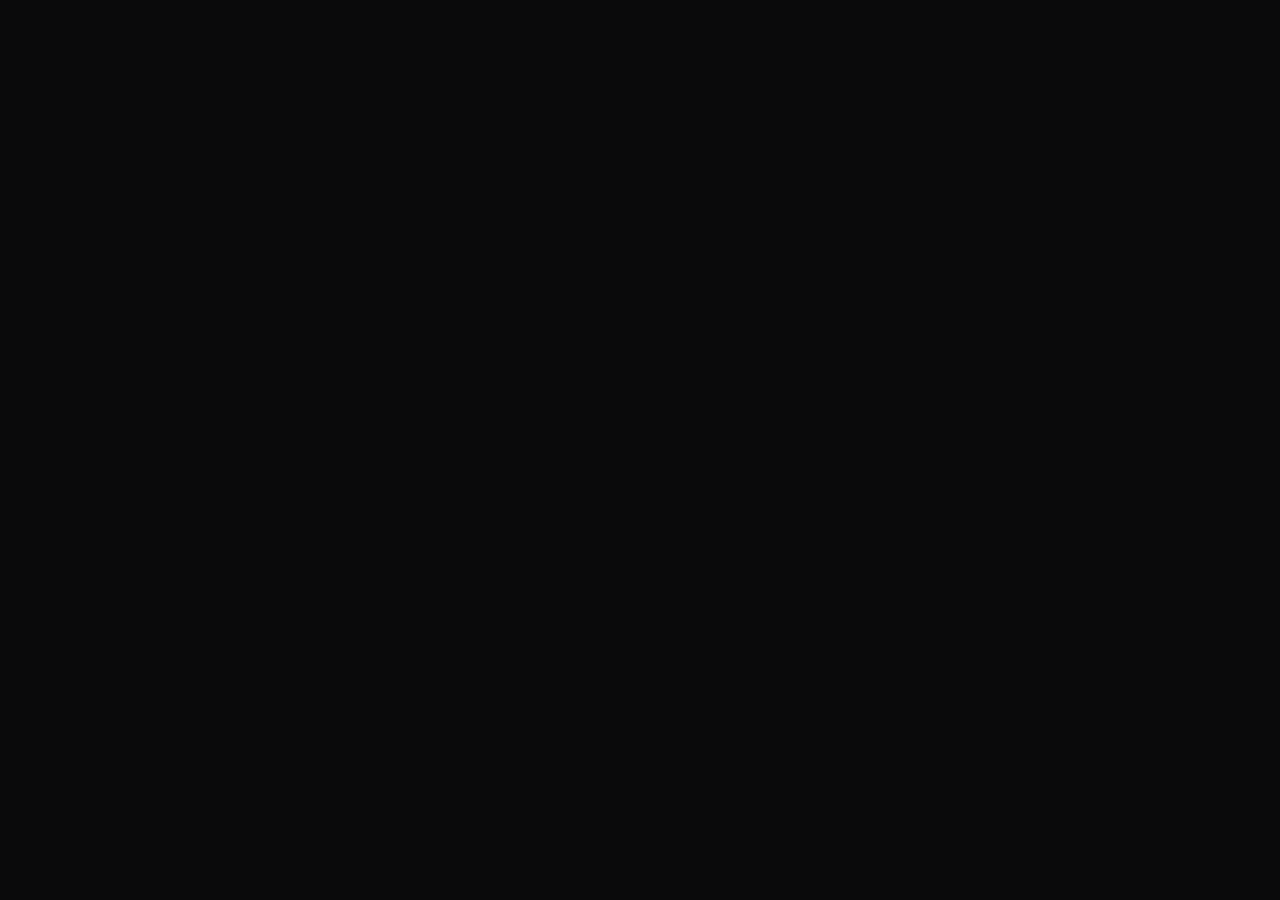
==== index.html @ 49bfb961 "ForYou: a chat app reusing MindCare's messaging/rooms/calling concepts 1-1 messaging and group rooms" ====
<!doctype html>
<html lang="en">
<head>
<meta charset="utf-8">
<meta name="viewport" content="width=device-width, initial-scale=1, viewport-fit=cover">
<title>ForYou — Chat, Connect, Belong</title>
<meta name="description" content="ForYou — message, call and share with the people you choose. Install it or use it right in your browser.">
<meta name="theme-color" content="#0a0a0b">
<link rel="manifest" href="manifest.webmanifest">
<link rel="icon" href="icons/logo.webp" type="image/webp">
<link rel="apple-touch-icon" href="icons/logo.webp">
<link rel="stylesheet" href="css/style.css">
</head>
<body>
<div id="app"></div>
<div id="modal-root"></div>
<div id="toast-root"></div>
<script type="module" src="js/app.js"></script>
</body>
</html>
---- css/style.css ----
:root {
  --bg: #0a0a0b;
  --panel: #131315;
  --panel-2: #1b1b1e;
  --border: #29292d;
  --gold: #f5c400;
  --gold-dim: #a98900;
  --text: #f2f2f0;
  --muted: #9a9a9e;
  --danger: #e0473c;
  --ok: #57a648;
  --bubble-in: #1c1c1f;
  --bubble-out: #f5c400;
  --radius: 14px;
  --safe-top: env(safe-area-inset-top, 0px);
  --safe-bottom: env(safe-area-inset-bottom, 0px);
}

* { box-sizing: border-box; }
html, body { height: 100%; }
body {
  margin: 0;
  background: var(--bg);
  color: var(--text);
  font: 15px/1.45 -apple-system, BlinkMacSystemFont, "Segoe UI", Roboto, Helvetica, Arial, sans-serif;
  -webkit-font-smoothing: antialiased;
  overscroll-behavior: none;
}
img { max-width: 100%; display: block; }
button { font: inherit; }
a { color: var(--gold); }
::-webkit-scrollbar { width: 8px; height: 8px; }
::-webkit-scrollbar-thumb { background: #333; border-radius: 8px; }

#app { height: 100vh; height: 100dvh; display: flex; flex-direction: column; }

/* ---------- buttons, inputs, generic ---------- */
.btn {
  display: inline-flex; align-items: center; justify-content: center; gap: 8px;
  border: none; border-radius: 999px; padding: 11px 20px; font-weight: 600; cursor: pointer;
  background: var(--panel-2); color: var(--text); transition: transform .06s ease, opacity .15s ease;
}
.btn:active { transform: scale(.97); }
.btn:disabled { opacity: .5; cursor: not-allowed; }
.btn-gold { background: var(--gold); color: #1a1400; }
.btn-ghost { background: transparent; border: 1px solid var(--border); }
.btn-danger { background: var(--danger); color: #fff; }
.btn-icon { width: 40px; height: 40px; padding: 0; border-radius: 50%; background: var(--panel-2); color: var(--text); font-size: 18px; }
.btn-block { width: 100%; }
.btn-sm { padding: 7px 14px; font-size: 13px; }

label { display: block; font-size: 13px; color: var(--muted); margin: 14px 0 6px; }
input[type=text], input[type=email], input[type=password], input[type=search], textarea, select {
  width: 100%; padding: 11px 13px; border-radius: 10px; border: 1px solid var(--border);
  background: var(--panel-2); color: var(--text); font: inherit;
}
textarea { resize: vertical; min-height: 60px; }
input:focus, textarea:focus, select:focus { outline: none; border-color: var(--gold); }
.form-msg { margin-top: 10px; font-size: 13px; }
.form-msg.ok { color: var(--ok); }
.form-msg.err { color: var(--danger); }
.muted { color: var(--muted); }
.small { font-size: 13px; }
.center { text-align: center; }
.row { display: flex; align-items: center; }
.row-gap { display: flex; align-items: center; gap: 10px; }
.spread { display: flex; align-items: center; justify-content: space-between; }
.hidden { display: none !important; }

.avatar {
  width: 44px; height: 44px; border-radius: 50%; flex: none; object-fit: cover;
  display: flex; align-items: center; justify-content: center; font-weight: 700; color: #1a1400;
  font-size: 16px; background: var(--gold);
}
.avatar.sm { width: 32px; height: 32px; font-size: 13px; }
.avatar.lg { width: 84px; height: 84px; font-size: 28px; }

/* ---------- auth screen ---------- */
.auth-screen {
  flex: 1; display: flex; align-items: center; justify-content: center; padding: 24px;
  background: radial-gradient(circle at 50% 0%, #1c1a08, var(--bg) 60%);
}
.auth-card { width: 100%; max-width: 380px; }
.auth-logo { width: 72px; height: 72px; border-radius: 20px; margin: 0 auto 14px; display: block; }
.auth-title { text-align: center; font-size: 22px; font-weight: 800; margin: 0 0 4px; }
.auth-sub { text-align: center; color: var(--muted); margin: 0 0 22px; font-size: 14px; }
.auth-tabs { display: flex; gap: 6px; background: var(--panel-2); border-radius: 999px; padding: 4px; margin-bottom: 6px; }
.auth-tab { flex: 1; text-align: center; padding: 8px; border-radius: 999px; cursor: pointer; font-weight: 600; color: var(--muted); }
.auth-tab.active { background: var(--gold); color: #1a1400; }

/* ---------- app shell ---------- */
.shell { flex: 1; display: grid; grid-template-columns: 1fr; overflow: hidden; min-height: 0; }
.pane { display: flex; flex-direction: column; min-height: 0; min-width: 0; }
.pane-list { background: var(--panel); border-right: 1px solid var(--border); }
.pane-thread { background: var(--bg); }
body[data-pane="thread"] .pane-list { display: none; }
body[data-pane="list"] .pane-thread { display: none; }
@media (min-width: 860px) {
  .shell { grid-template-columns: 360px 1fr; }
  body[data-pane] .pane-list, body[data-pane] .pane-thread { display: flex; }
  .back-btn { display: none; }
}

.topbar {
  display: flex; align-items: center; gap: 10px; padding: calc(10px + var(--safe-top)) 14px 10px;
  border-bottom: 1px solid var(--border); flex: none;
}
.topbar .brand { display: flex; align-items: center; gap: 9px; font-weight: 800; font-size: 17px; }
.topbar .brand img { width: 30px; height: 30px; border-radius: 8px; }
.topbar .spacer { flex: 1; }
.searchbar { padding: 8px 14px; flex: none; }
.searchbar input { border-radius: 999px; }

.list { flex: 1; overflow-y: auto; }
.list-item {
  display: flex; align-items: center; gap: 12px; padding: 11px 14px; cursor: pointer;
  border-bottom: 1px solid #1a1a1c;
}
.list-item:hover, .list-item.active { background: var(--panel-2); }
.list-item .meta { flex: 1; min-width: 0; }
.list-item .top-row { display: flex; justify-content: space-between; gap: 8px; }
.list-item .name { font-weight: 600; white-space: nowrap; overflow: hidden; text-overflow: ellipsis; }
.list-item .time { font-size: 11px; color: var(--muted); flex: none; }
.list-item .preview { font-size: 13px; color: var(--muted); white-space: nowrap; overflow: hidden; text-overflow: ellipsis; }
.badge { background: var(--gold); color: #1a1400; font-size: 11px; font-weight: 700; min-width: 19px; height: 19px; border-radius: 999px; display: flex; align-items: center; justify-content: center; padding: 0 5px; }
.dot-online { width: 9px; height: 9px; border-radius: 50%; background: var(--ok); border: 2px solid var(--panel); position: absolute; margin-left: 26px; margin-top: 26px; }
.empty-state { flex: 1; display: flex; flex-direction: column; align-items: center; justify-content: center; color: var(--muted); text-align: center; padding: 24px; gap: 10px; }
.empty-state img { width: 90px; opacity: .35; }

/* ---------- thread ---------- */
.thread-head {
  display: flex; align-items: center; gap: 10px; padding: calc(9px + var(--safe-top)) 12px 9px;
  border-bottom: 1px solid var(--border); flex: none; background: var(--panel);
}
.thread-head .info { flex: 1; min-width: 0; cursor: pointer; }
.thread-head .name { font-weight: 700; overflow: hidden; text-overflow: ellipsis; white-space: nowrap; }
.thread-head .status { font-size: 12px; color: var(--muted); }
.back-btn { background: none; border: none; color: var(--text); font-size: 20px; cursor: pointer; padding: 4px 8px; }

.messages { flex: 1; overflow-y: auto; padding: 16px 4% 8px; position: relative; display: flex; flex-direction: column; gap: 2px; }
.messages::before {
  content: ""; position: absolute; inset: 0;
  background-image: url('../icons/logo.webp'); background-repeat: no-repeat; background-position: center;
  background-size: min(60%, 380px) auto; opacity: .05; pointer-events: none;
}
.day-sep { text-align: center; margin: 14px 0 8px; position: relative; z-index: 1; }
.day-sep span { background: var(--panel-2); color: var(--muted); font-size: 11px; padding: 4px 12px; border-radius: 999px; }

.msg-row { display: flex; margin: 2px 0; position: relative; z-index: 1; max-width: 78%; }
.msg-row.out { align-self: flex-end; flex-direction: row-reverse; }
.msg-row.in { align-self: flex-start; }
.bubble { padding: 8px 12px; border-radius: 16px; position: relative; word-wrap: break-word; white-space: pre-wrap; }
.msg-row.out .bubble { background: var(--bubble-out); color: #1a1400; border-bottom-right-radius: 4px; }
.msg-row.in .bubble { background: var(--bubble-in); color: var(--text); border-bottom-left-radius: 4px; }
.bubble .meta { display: block; font-size: 10px; margin-top: 4px; opacity: .65; text-align: right; }
.msg-row.out .bubble .meta { color: #4d3f00; }
.ai-badge { display: inline-block; font-size: 10px; font-weight: 700; padding: 1px 7px; border-radius: 999px; background: rgba(0,0,0,.18); margin-right: 6px; }
.msg-row.in .ai-badge { background: rgba(245,196,0,.18); color: var(--gold); }
.msg-emoji-only .bubble { background: transparent !important; font-size: 42px; padding: 0; }
.msg-img { max-width: 260px; border-radius: 12px; margin-bottom: 4px; cursor: pointer; }
.msg-file { display: flex; align-items: center; gap: 8px; background: rgba(0,0,0,.15); border-radius: 10px; padding: 8px 10px; margin-bottom: 4px; }

.voice-msg { display: flex; align-items: center; gap: 8px; min-width: 180px; }
.voice-msg .vplay { width: 34px; height: 34px; border-radius: 50%; border: none; background: rgba(0,0,0,.15); color: inherit; cursor: pointer; flex: none; display: flex; align-items: center; justify-content: center; }
.voice-msg .vbars { flex: 1; height: 26px; display: flex; align-items: center; gap: 2px; }
.voice-msg .vbars i { width: 2px; background: currentColor; opacity: .55; border-radius: 2px; }
.voice-msg .vtime { font-size: 11px; opacity: .75; flex: none; }

.composer { display: flex; align-items: flex-end; gap: 8px; padding: 10px 12px calc(10px + var(--safe-bottom)); border-top: 1px solid var(--border); background: var(--panel); flex: none; position: relative; }
.composer textarea { flex: 1; max-height: 120px; border-radius: 20px; padding: 10px 16px; }
.composer .btn-icon { flex: none; }
.record-indicator { position: absolute; inset: 6px 12px auto; background: var(--panel-2); border-radius: 20px; padding: 10px 16px; display: flex; align-items: center; gap: 10px; }
.rec-dot { width: 9px; height: 9px; border-radius: 50%; background: var(--danger); animation: pulse 1s infinite; }
@keyframes pulse { 0%,100% { opacity: 1 } 50% { opacity: .3 } }

.emoji-panel { position: absolute; bottom: 64px; left: 8px; right: 8px; max-height: 260px; overflow-y: auto; background: var(--panel-2); border: 1px solid var(--border); border-radius: 14px; padding: 8px; z-index: 5; }
.emoji-panel .grp-label { font-size: 11px; color: var(--muted); margin: 6px 4px 2px; }
.emoji-grid { display: grid; grid-template-columns: repeat(8, 1fr); }
.emoji-grid button { background: none; border: none; font-size: 22px; padding: 5px; cursor: pointer; border-radius: 8px; }
.emoji-grid button:hover { background: rgba(255,255,255,.08); }

/* ---------- modal ---------- */
.modal-backdrop { position: fixed; inset: 0; background: rgba(0,0,0,.6); display: flex; align-items: center; justify-content: center; z-index: 50; padding: 20px; }
.modal { background: var(--panel); border: 1px solid var(--border); border-radius: 18px; width: 100%; max-width: 420px; padding: 20px; max-height: 88vh; overflow-y: auto; }
.modal h3 { margin: 0 0 4px; }
.modal-close { position: absolute; top: 14px; right: 16px; background: none; border: none; color: var(--muted); font-size: 20px; cursor: pointer; }

/* ---------- settings ---------- */
.settings-body { flex: 1; overflow-y: auto; padding: 20px; max-width: 480px; }
.settings-section { margin-bottom: 26px; }
.settings-section h4 { margin: 0 0 10px; font-size: 13px; text-transform: uppercase; letter-spacing: .04em; color: var(--muted); }
.toggle-row { display: flex; align-items: center; justify-content: space-between; padding: 12px 0; border-bottom: 1px solid #1a1a1c; gap: 16px; }
.toggle-row .label { font-weight: 600; }
.toggle-row .hint { font-size: 12px; color: var(--muted); margin-top: 3px; }
.switch { position: relative; width: 46px; height: 26px; flex: none; }
.switch input { opacity: 0; width: 100%; height: 100%; margin: 0; position: absolute; cursor: pointer; z-index: 1; }
.switch .track { position: absolute; inset: 0; background: var(--panel-2); border: 1px solid var(--border); border-radius: 999px; transition: background .15s; }
.switch .thumb { position: absolute; top: 2px; left: 2px; width: 20px; height: 20px; border-radius: 50%; background: var(--muted); transition: transform .15s, background .15s; }
.switch input:checked ~ .track { background: rgba(245,196,0,.25); border-color: var(--gold); }
.switch input:checked ~ .track .thumb, .switch input:checked ~ .thumb { transform: translateX(20px); background: var(--gold); }

.qr-box { display: flex; flex-direction: column; align-items: center; gap: 14px; text-align: center; padding: 20px; background: var(--panel-2); border-radius: 16px; }
.qr-box img { width: 190px; height: 190px; border-radius: 10px; background: #fff; padding: 8px; }

/* ---------- call overlay ---------- */
.call-overlay { position: fixed; inset: 0; background: #000; z-index: 100; display: flex; flex-direction: column; }
.call-video-wrap { flex: 1; position: relative; overflow: hidden; }
.call-video-wrap video { width: 100%; height: 100%; object-fit: cover; background: #000; }
.call-video-wrap video.remote { position: absolute; inset: 0; }
.call-video-wrap video.local { position: absolute; width: 110px; height: 150px; right: 14px; bottom: 100px; border-radius: 12px; object-fit: cover; box-shadow: 0 4px 14px rgba(0,0,0,.5); border: 2px solid var(--panel); }
.call-status { position: absolute; top: calc(16px + var(--safe-top)); left: 0; right: 0; text-align: center; color: #fff; font-weight: 600; text-shadow: 0 2px 8px rgba(0,0,0,.6); }
.call-status .sub { display: block; font-size: 13px; font-weight: 400; opacity: .8; margin-top: 3px; }
.call-controls { display: flex; justify-content: center; gap: 14px; padding: 18px 12px calc(18px + var(--safe-bottom)); background: linear-gradient(0deg, rgba(0,0,0,.6), transparent); }
.call-controls .btn-icon { width: 54px; height: 54px; font-size: 22px; background: rgba(255,255,255,.14); color: #fff; }
.call-controls .btn-icon.off { background: #fff; color: #111; }
.call-controls .btn-icon.end { background: var(--danger); color: #fff; }
.grid-call { display: grid; gap: 6px; padding: 6px; flex: 1; }
.grid-call .tile { position: relative; border-radius: 10px; overflow: hidden; background: #151517; }
.grid-call .tile video { width: 100%; height: 100%; object-fit: cover; }
.grid-call .tile .tag { position: absolute; left: 8px; bottom: 6px; font-size: 12px; background: rgba(0,0,0,.5); padding: 2px 8px; border-radius: 999px; color: #fff; }

/* ---------- toast ---------- */
#toast-root { position: fixed; top: calc(12px + var(--safe-top)); left: 0; right: 0; display: flex; flex-direction: column; align-items: center; gap: 8px; z-index: 200; pointer-events: none; }
.toast { background: var(--panel-2); border: 1px solid var(--border); padding: 10px 16px; border-radius: 999px; font-size: 13px; box-shadow: 0 6px 20px rgba(0,0,0,.4); }

/* ---------- misc ---------- */
.fab { position: absolute; right: 18px; bottom: calc(18px + var(--safe-bottom)); width: 54px; height: 54px; border-radius: 50%; background: var(--gold); color: #1a1400; border: none; font-size: 24px; cursor: pointer; box-shadow: 0 6px 18px rgba(0,0,0,.4); }
.pane-list { position: relative; }
.member-row { display: flex; align-items: center; gap: 10px; padding: 9px 0; }
.member-row .meta { flex: 1; }
.member-row .name { font-weight: 600; font-size: 14px; }
.member-row .status { font-size: 12px; color: var(--muted); }
.chip { display: inline-flex; align-items: center; gap: 6px; background: var(--panel-2); border-radius: 999px; padding: 4px 10px; font-size: 12px; color: var(--muted); }
.install-banner { display: flex; align-items: center; gap: 10px; background: var(--panel-2); border-radius: 12px; padding: 10px 12px; margin: 10px 14px; }
.install-banner img { width: 30px; height: 30px; border-radius: 8px; }
.install-banner .txt { flex: 1; font-size: 13px; }
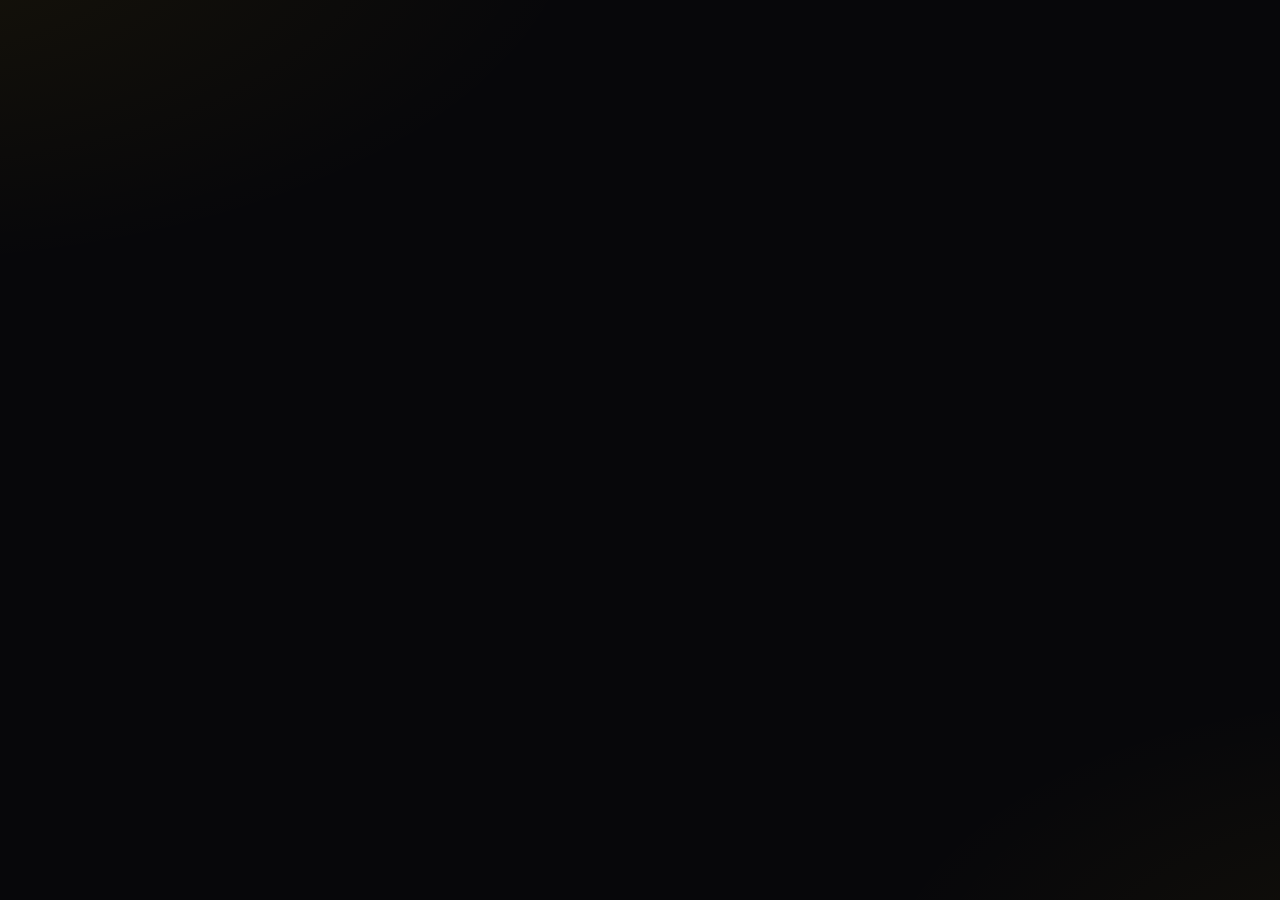
==== commit 03a71e8c: "Edit and delete messages, redesigned calls with Cloudflare TURN, and UNILUS blind dates - Messages: " ====
--- a/index.html
+++ b/index.html
@@ -7,8 +7,11 @@
 <meta name="description" content="ForYou — message, call and share with the people you choose. Install it or use it right in your browser.">
 <meta name="theme-color" content="#0a0a0b">
 <link rel="manifest" href="manifest.webmanifest">
-<link rel="icon" href="icons/logo.webp" type="image/webp">
-<link rel="apple-touch-icon" href="icons/logo.webp">
+<link rel="icon" href="icons/icon-192.png" type="image/png">
+<link rel="apple-touch-icon" href="icons/icon-192.png">
+<link rel="preconnect" href="https://fonts.googleapis.com">
+<link rel="preconnect" href="https://fonts.gstatic.com" crossorigin>
+<link rel="stylesheet" href="https://fonts.googleapis.com/css2?family=Fraunces:ital,opsz,wght@0,9..144,600;1,9..144,500;1,9..144,600&family=Plus+Jakarta+Sans:wght@400;500;600;700;800&display=swap">
 <link rel="stylesheet" href="css/style.css">
 </head>
 <body>
--- a/css/style.css
+++ b/css/style.css
@@ -1,236 +1,977 @@
+/* =========================================================================
+   ForYou -- black and gold, with a rose palette for UNILUS Blind Dates
+   ========================================================================= */
 :root {
-  --bg: #0a0a0b;
-  --panel: #131315;
-  --panel-2: #1b1b1e;
-  --border: #29292d;
+  --bg: #07070a;
+  --bg-2: #0c0c11;
+  --panel: #101016;
+  --panel-2: #181820;
+  --panel-3: #22222c;
+  --glass: rgba(16, 16, 22, .72);
+  --line: rgba(255, 255, 255, .07);
+  --line-2: rgba(255, 255, 255, .12);
+  --text: #f5f4f0;
+  --muted: #a09fa8;
+  --faint: #6d6c77;
   --gold: #f5c400;
-  --gold-dim: #a98900;
-  --text: #f2f2f0;
-  --muted: #9a9a9e;
-  --danger: #e0473c;
-  --ok: #57a648;
-  --bubble-in: #1c1c1f;
-  --bubble-out: #f5c400;
-  --radius: 14px;
+  --gold-2: #ffd84d;
+  --gold-3: #c99700;
+  --gold-grad: linear-gradient(135deg, #ffe587 0%, #f7c600 48%, #d49b00 100%);
+  --gold-soft: rgba(245, 196, 0, .14);
+  --danger: #ff4d5e;
+  --ok: #33d69f;
+  --rose: #ff4f8b;
+  --rose-2: #e0306b;
+  --rose-grad: linear-gradient(135deg, #ff9dbd 0%, #ff4f8b 45%, #c01657 100%);
+  --rose-soft: rgba(255, 79, 139, .14);
+  --plum: #14060e;
+  --radius: 18px;
+  --shadow: 0 18px 50px rgba(0, 0, 0, .5);
+  --font: "Plus Jakarta Sans", -apple-system, BlinkMacSystemFont, "Segoe UI", Roboto, Helvetica, Arial, sans-serif;
+  --serif: "Fraunces", Georgia, "Times New Roman", serif;
   --safe-top: env(safe-area-inset-top, 0px);
   --safe-bottom: env(safe-area-inset-bottom, 0px);
+  --ease: cubic-bezier(.2, .8, .2, 1);
+  --spring: cubic-bezier(.34, 1.56, .64, 1);
 }
 
 * { box-sizing: border-box; }
 html, body { height: 100%; }
 body {
   margin: 0;
-  background: var(--bg);
+  background:
+    radial-gradient(1200px 600px at -10% -10%, rgba(245, 196, 0, .07), transparent 60%),
+    radial-gradient(900px 500px at 110% 110%, rgba(245, 196, 0, .05), transparent 60%),
+    var(--bg);
   color: var(--text);
-  font: 15px/1.45 -apple-system, BlinkMacSystemFont, "Segoe UI", Roboto, Helvetica, Arial, sans-serif;
+  font: 15px/1.5 var(--font);
   -webkit-font-smoothing: antialiased;
+  -webkit-tap-highlight-color: transparent;
   overscroll-behavior: none;
 }
 img { max-width: 100%; display: block; }
-button { font: inherit; }
-a { color: var(--gold); }
+button { font: inherit; color: inherit; }
+a { color: var(--gold-2); }
+svg { display: block; }
+::selection { background: rgba(245, 196, 0, .35); }
 ::-webkit-scrollbar { width: 8px; height: 8px; }
-::-webkit-scrollbar-thumb { background: #333; border-radius: 8px; }
+::-webkit-scrollbar-thumb { background: rgba(255, 255, 255, .1); border-radius: 8px; }
+::-webkit-scrollbar-track { background: transparent; }
 
 #app { height: 100vh; height: 100dvh; display: flex; flex-direction: column; }
-
-/* ---------- buttons, inputs, generic ---------- */
+.hidden { display: none !important; }
+
+/* ---------- buttons ---------- */
 .btn {
   display: inline-flex; align-items: center; justify-content: center; gap: 8px;
-  border: none; border-radius: 999px; padding: 11px 20px; font-weight: 600; cursor: pointer;
-  background: var(--panel-2); color: var(--text); transition: transform .06s ease, opacity .15s ease;
-}
+  border: none; border-radius: 999px; padding: 12px 22px; font-weight: 700; font-size: 14.5px; cursor: pointer;
+  background: var(--panel-2); color: var(--text); text-decoration: none; letter-spacing: .01em;
+  transition: transform .15s var(--ease), box-shadow .2s, background .2s, opacity .2s, filter .2s;
+}
+.btn svg { width: 18px; height: 18px; flex: none; }
 .btn:active { transform: scale(.97); }
-.btn:disabled { opacity: .5; cursor: not-allowed; }
-.btn-gold { background: var(--gold); color: #1a1400; }
-.btn-ghost { background: transparent; border: 1px solid var(--border); }
-.btn-danger { background: var(--danger); color: #fff; }
-.btn-icon { width: 40px; height: 40px; padding: 0; border-radius: 50%; background: var(--panel-2); color: var(--text); font-size: 18px; }
+.btn:disabled { opacity: .45; cursor: not-allowed; transform: none; }
+.btn-gold { background: var(--gold-grad); color: #1a1300; box-shadow: 0 8px 24px rgba(245, 196, 0, .28), inset 0 1px 0 rgba(255, 255, 255, .45); }
+.btn-gold:hover { filter: brightness(1.06); }
+.btn-ghost { background: rgba(255, 255, 255, .04); border: 1px solid var(--line-2); }
+.btn-ghost:hover { background: rgba(255, 255, 255, .08); }
+.btn-plain { background: transparent; color: var(--muted); }
+.btn-plain:hover { color: var(--text); background: rgba(255, 255, 255, .05); }
+.btn-danger { background: rgba(255, 77, 94, .14); color: #ff8591; border: 1px solid rgba(255, 77, 94, .35); }
+.btn-danger:hover { background: rgba(255, 77, 94, .22); }
+.btn-rose { background: var(--rose-grad); color: #fff; box-shadow: 0 10px 28px rgba(255, 79, 139, .35), inset 0 1px 0 rgba(255, 255, 255, .35); }
+.btn-rose:hover { filter: brightness(1.07); }
+.btn-ghost-rose { background: rgba(255, 79, 139, .08); color: #ffc2d6; border: 1px solid rgba(255, 79, 139, .4); }
+.btn-ghost-rose:hover { background: rgba(255, 79, 139, .16); }
 .btn-block { width: 100%; }
-.btn-sm { padding: 7px 14px; font-size: 13px; }
-
-label { display: block; font-size: 13px; color: var(--muted); margin: 14px 0 6px; }
-input[type=text], input[type=email], input[type=password], input[type=search], textarea, select {
-  width: 100%; padding: 11px 13px; border-radius: 10px; border: 1px solid var(--border);
-  background: var(--panel-2); color: var(--text); font: inherit;
-}
+.btn-sm { padding: 8px 15px; font-size: 13px; }
+.btn-sm svg { width: 15px; height: 15px; }
+
+.btn-icon, .head-btn {
+  width: 40px; height: 40px; padding: 0; border-radius: 50%; border: none; cursor: pointer; flex: none;
+  display: inline-flex; align-items: center; justify-content: center;
+  background: transparent; color: var(--gold); transition: background .2s, transform .15s, color .2s;
+}
+.btn-icon:hover, .head-btn:hover { background: var(--gold-soft); }
+.btn-icon:active, .head-btn:active { transform: scale(.92); }
+.btn-icon svg, .head-btn svg { width: 21px; height: 21px; }
+.me-btn {
+  width: 36px; height: 36px; border-radius: 50%; border: none; padding: 0; cursor: pointer; overflow: hidden; flex: none;
+  display: inline-flex; align-items: center; justify-content: center; font-weight: 800; font-size: 13px; color: #1a1300;
+  box-shadow: 0 0 0 2px var(--bg), 0 0 0 3.5px rgba(245, 196, 0, .6);
+}
+.me-btn img { width: 100%; height: 100%; object-fit: cover; }
+.back-btn {
+  background: none; border: none; color: var(--text); cursor: pointer; padding: 6px; margin-left: -6px; border-radius: 50%;
+  display: inline-flex; align-items: center; justify-content: center;
+}
+.back-btn svg { width: 22px; height: 22px; }
+.back-btn:hover { background: rgba(255, 255, 255, .06); }
+.file-ic { display: inline-flex; }
+.file-ic svg { width: 20px; height: 20px; }
+
+/* ---------- inputs ---------- */
+label { display: block; font-size: 12.5px; font-weight: 600; color: var(--muted); margin: 16px 0 7px; letter-spacing: .02em; }
+input[type=text], input[type=email], input[type=password], input[type=search], input:not([type]), textarea, select {
+  width: 100%; padding: 12px 14px; border-radius: 12px; border: 1px solid var(--line-2);
+  background: rgba(255, 255, 255, .035); color: var(--text); font: inherit; transition: border-color .2s, box-shadow .2s, background .2s;
+}
+input::placeholder, textarea::placeholder { color: var(--faint); }
 textarea { resize: vertical; min-height: 60px; }
-input:focus, textarea:focus, select:focus { outline: none; border-color: var(--gold); }
-.form-msg { margin-top: 10px; font-size: 13px; }
+input:focus, textarea:focus, select:focus { outline: none; border-color: rgba(245, 196, 0, .7); box-shadow: 0 0 0 4px rgba(245, 196, 0, .12); background: rgba(255, 255, 255, .05); }
+.form-msg { margin-top: 10px; font-size: 13px; min-height: 1px; }
+.form-msg:empty { margin: 0; }
 .form-msg.ok { color: var(--ok); }
-.form-msg.err { color: var(--danger); }
+.form-msg.err { color: #ff8591; }
 .muted { color: var(--muted); }
 .small { font-size: 13px; }
 .center { text-align: center; }
 .row { display: flex; align-items: center; }
 .row-gap { display: flex; align-items: center; gap: 10px; }
 .spread { display: flex; align-items: center; justify-content: space-between; }
-.hidden { display: none !important; }
-
+
+/* ---------- avatars ---------- */
 .avatar {
-  width: 44px; height: 44px; border-radius: 50%; flex: none; object-fit: cover;
-  display: flex; align-items: center; justify-content: center; font-weight: 700; color: #1a1400;
-  font-size: 16px; background: var(--gold);
-}
-.avatar.sm { width: 32px; height: 32px; font-size: 13px; }
-.avatar.lg { width: 84px; height: 84px; font-size: 28px; }
-
-/* ---------- auth screen ---------- */
+  width: 46px; height: 46px; border-radius: 50%; flex: none; object-fit: cover; overflow: hidden;
+  display: flex; align-items: center; justify-content: center; font-weight: 800; color: #1a1300;
+  font-size: 16px; background: var(--gold); letter-spacing: .02em;
+}
+.avatar img { width: 100%; height: 100%; object-fit: cover; }
+.avatar.xs { width: 28px; height: 28px; font-size: 11px; }
+.avatar.sm { width: 38px; height: 38px; font-size: 14px; }
+.avatar.lg { width: 68px; height: 68px; font-size: 24px; }
+.avatar.xl { width: 92px; height: 92px; font-size: 32px; }
+.avatar.xxl { width: 124px; height: 124px; font-size: 42px; }
+.avatar svg { width: 52%; height: 52%; }
+.group-avatar { background: linear-gradient(135deg, #2b2b36, #17171e); color: var(--gold); box-shadow: inset 0 0 0 1px rgba(245, 196, 0, .35); }
+
+/* ---------- auth ---------- */
 .auth-screen {
-  flex: 1; display: flex; align-items: center; justify-content: center; padding: 24px;
-  background: radial-gradient(circle at 50% 0%, #1c1a08, var(--bg) 60%);
-}
-.auth-card { width: 100%; max-width: 380px; }
-.auth-logo { width: 72px; height: 72px; border-radius: 20px; margin: 0 auto 14px; display: block; }
-.auth-title { text-align: center; font-size: 22px; font-weight: 800; margin: 0 0 4px; }
-.auth-sub { text-align: center; color: var(--muted); margin: 0 0 22px; font-size: 14px; }
-.auth-tabs { display: flex; gap: 6px; background: var(--panel-2); border-radius: 999px; padding: 4px; margin-bottom: 6px; }
-.auth-tab { flex: 1; text-align: center; padding: 8px; border-radius: 999px; cursor: pointer; font-weight: 600; color: var(--muted); }
-.auth-tab.active { background: var(--gold); color: #1a1400; }
-
-/* ---------- app shell ---------- */
+  flex: 1; display: flex; align-items: center; justify-content: center; padding: 24px; position: relative; overflow: hidden;
+  background: radial-gradient(700px 420px at 50% -5%, rgba(245, 196, 0, .16), transparent 70%), var(--bg);
+}
+.auth-screen::before, .auth-screen::after {
+  content: ""; position: absolute; width: 420px; height: 420px; border-radius: 50%; filter: blur(80px); opacity: .35; pointer-events: none;
+  animation: drift 18s ease-in-out infinite alternate;
+}
+.auth-screen::before { background: #f5c400; top: -220px; left: -160px; opacity: .12; }
+.auth-screen::after { background: #ff4f8b; bottom: -260px; right: -160px; opacity: .08; animation-delay: -6s; }
+@keyframes drift { to { transform: translate(60px, 40px) scale(1.1); } }
+.auth-card {
+  width: 100%; max-width: 400px; position: relative; z-index: 1; padding: 30px 26px;
+  background: rgba(14, 14, 19, .78); border: 1px solid var(--line-2); border-radius: 26px; box-shadow: var(--shadow);
+  backdrop-filter: blur(18px); -webkit-backdrop-filter: blur(18px);
+}
+.auth-logo { width: 84px; height: 84px; border-radius: 22px; margin: 0 auto 16px; display: block; box-shadow: 0 10px 40px rgba(245, 196, 0, .25); }
+.auth-title { text-align: center; font-size: 26px; font-weight: 800; margin: 0 0 4px; letter-spacing: -.02em; }
+.auth-sub { text-align: center; color: var(--muted); margin: 0 0 24px; font-size: 14px; }
+.auth-tabs { display: flex; gap: 4px; background: rgba(255, 255, 255, .04); border: 1px solid var(--line); border-radius: 999px; padding: 4px; margin-bottom: 6px; }
+.auth-tab { flex: 1; text-align: center; padding: 9px; border-radius: 999px; cursor: pointer; font-weight: 700; font-size: 14px; color: var(--muted); transition: background .2s, color .2s; }
+.auth-tab.active { background: var(--gold-grad); color: #1a1300; box-shadow: 0 4px 14px rgba(245, 196, 0, .25); }
+
+/* ---------- shell ---------- */
 .shell { flex: 1; display: grid; grid-template-columns: 1fr; overflow: hidden; min-height: 0; }
 .pane { display: flex; flex-direction: column; min-height: 0; min-width: 0; }
-.pane-list { background: var(--panel); border-right: 1px solid var(--border); }
-.pane-thread { background: var(--bg); }
+.pane-list { background: linear-gradient(180deg, rgba(20, 20, 27, .96), rgba(12, 12, 17, .98)); border-right: 1px solid var(--line); position: relative; }
+.pane-thread { background: var(--bg-2); position: relative; }
 body[data-pane="thread"] .pane-list { display: none; }
 body[data-pane="list"] .pane-thread { display: none; }
 @media (min-width: 860px) {
-  .shell { grid-template-columns: 360px 1fr; }
+  .shell { grid-template-columns: minmax(320px, 380px) 1fr; }
   body[data-pane] .pane-list, body[data-pane] .pane-thread { display: flex; }
-  .back-btn { display: none; }
-}
-
-.topbar {
-  display: flex; align-items: center; gap: 10px; padding: calc(10px + var(--safe-top)) 14px 10px;
-  border-bottom: 1px solid var(--border); flex: none;
-}
-.topbar .brand { display: flex; align-items: center; gap: 9px; font-weight: 800; font-size: 17px; }
-.topbar .brand img { width: 30px; height: 30px; border-radius: 8px; }
+  .thread-head .back-btn, .bd-head .back-btn { display: none; }
+}
+
+.topbar { display: flex; align-items: center; gap: 8px; padding: calc(12px + var(--safe-top)) 14px 8px; flex: none; }
+.topbar .brand { display: flex; align-items: center; gap: 10px; font-weight: 800; font-size: 20px; letter-spacing: -.02em; }
+.topbar .brand img { width: 34px; height: 34px; border-radius: 10px; box-shadow: 0 4px 16px rgba(245, 196, 0, .25); }
 .topbar .spacer { flex: 1; }
-.searchbar { padding: 8px 14px; flex: none; }
-.searchbar input { border-radius: 999px; }
-
-.list { flex: 1; overflow-y: auto; }
+.searchbar { padding: 6px 14px 10px; flex: none; }
+.searchbar input {
+  border-radius: 999px; padding-left: 40px; background-color: rgba(255, 255, 255, .045); border-color: var(--line);
+  background-image: url("data:image/svg+xml,%3Csvg xmlns='http://www.w3.org/2000/svg' viewBox='0 0 24 24' fill='none' stroke='%239a99a3' stroke-width='2' stroke-linecap='round'%3E%3Ccircle cx='11' cy='11' r='6.5'/%3E%3Cpath d='m16 16 4 4'/%3E%3C/svg%3E");
+  background-repeat: no-repeat; background-position: 14px center; background-size: 17px;
+}
+
+.list { flex: 1; overflow-y: auto; padding: 2px 8px 90px; }
 .list-item {
-  display: flex; align-items: center; gap: 12px; padding: 11px 14px; cursor: pointer;
-  border-bottom: 1px solid #1a1a1c;
-}
-.list-item:hover, .list-item.active { background: var(--panel-2); }
+  display: flex; align-items: center; gap: 12px; padding: 10px 10px; cursor: pointer; border-radius: 16px; position: relative;
+  transition: background .18s;
+}
+.list-item + .list-item { margin-top: 2px; }
+.list-item:hover { background: rgba(255, 255, 255, .04); }
+.list-item.active { background: linear-gradient(90deg, rgba(245, 196, 0, .13), rgba(245, 196, 0, .03)); }
+.list-item.active::before { content: ""; position: absolute; left: 0; top: 14px; bottom: 14px; width: 3px; border-radius: 3px; background: var(--gold); }
+.li-avatar { position: relative; flex: none; }
 .list-item .meta { flex: 1; min-width: 0; }
-.list-item .top-row { display: flex; justify-content: space-between; gap: 8px; }
-.list-item .name { font-weight: 600; white-space: nowrap; overflow: hidden; text-overflow: ellipsis; }
-.list-item .time { font-size: 11px; color: var(--muted); flex: none; }
-.list-item .preview { font-size: 13px; color: var(--muted); white-space: nowrap; overflow: hidden; text-overflow: ellipsis; }
-.badge { background: var(--gold); color: #1a1400; font-size: 11px; font-weight: 700; min-width: 19px; height: 19px; border-radius: 999px; display: flex; align-items: center; justify-content: center; padding: 0 5px; }
-.dot-online { width: 9px; height: 9px; border-radius: 50%; background: var(--ok); border: 2px solid var(--panel); position: absolute; margin-left: 26px; margin-top: 26px; }
+.list-item .top-row { display: flex; justify-content: space-between; align-items: center; gap: 8px; }
+.list-item .name { font-weight: 700; white-space: nowrap; overflow: hidden; text-overflow: ellipsis; }
+.list-item .time { font-size: 11.5px; color: var(--faint); flex: none; }
+.list-item .preview { font-size: 13.5px; color: var(--muted); white-space: nowrap; overflow: hidden; text-overflow: ellipsis; margin-top: 1px; }
+.list-item .preview.faint { color: var(--faint); font-style: italic; }
+.list-item.unread .name { color: #fff; }
+.list-item.unread .preview { color: var(--text); font-weight: 600; }
+.list-item.unread .time { color: var(--gold); font-weight: 700; }
+.badge { background: var(--gold-grad); color: #1a1300; font-size: 11px; font-weight: 800; min-width: 20px; height: 20px; border-radius: 999px; display: flex; align-items: center; justify-content: center; padding: 0 6px; flex: none; box-shadow: 0 2px 8px rgba(245, 196, 0, .35); }
+.dot-online { width: 12px; height: 12px; border-radius: 50%; background: var(--ok); border: 2.5px solid #111117; position: absolute; right: -1px; bottom: -1px; }
+.list-empty { padding: 40px 20px; text-align: center; color: var(--muted); }
+
 .empty-state { flex: 1; display: flex; flex-direction: column; align-items: center; justify-content: center; color: var(--muted); text-align: center; padding: 24px; gap: 10px; }
-.empty-state img { width: 90px; opacity: .35; }
+.empty-state img { width: 96px; border-radius: 26px; opacity: .9; box-shadow: 0 20px 60px rgba(245, 196, 0, .18); }
+.empty-state.welcome h2 { margin: 12px 0 0; color: var(--text); font-size: 22px; letter-spacing: -.02em; }
+.empty-state.welcome p { margin: 0; }
+
+.fab {
+  position: absolute; right: 20px; bottom: calc(20px + var(--safe-bottom)); width: 58px; height: 58px; border-radius: 20px;
+  background: var(--gold-grad); color: #1a1300; border: none; cursor: pointer; display: flex; align-items: center; justify-content: center;
+  box-shadow: 0 12px 30px rgba(245, 196, 0, .35), inset 0 1px 0 rgba(255, 255, 255, .5); transition: transform .2s var(--spring);
+}
+.fab svg { width: 26px; height: 26px; stroke-width: 2.4; }
+.fab:hover { transform: translateY(-2px) rotate(90deg); }
+.fab:active { transform: scale(.94); }
+
+/* the UNILUS Blind Dates entry at the top of the chat list */
+.bd-banner {
+  width: 100%; display: flex; align-items: center; gap: 12px; padding: 12px 14px; margin: 2px 0 10px; border-radius: 18px; cursor: pointer;
+  border: 1px solid rgba(255, 79, 139, .35); color: #fff; text-align: left; position: relative; overflow: hidden;
+  background: radial-gradient(160px 90px at 12% 0%, rgba(255, 150, 190, .35), transparent 70%), linear-gradient(135deg, #3a0a22, #1c0612 70%);
+  box-shadow: 0 10px 30px rgba(224, 48, 107, .18);
+}
+.bd-banner::after {
+  content: ""; position: absolute; top: 0; bottom: 0; width: 60px; left: -80px; transform: skewX(-20deg);
+  background: linear-gradient(90deg, transparent, rgba(255, 255, 255, .18), transparent); animation: sheen 5s ease-in-out infinite;
+}
+@keyframes sheen { 0%, 60% { left: -80px; } 100% { left: 110%; } }
+.bd-banner-art { width: 44px; height: 44px; border-radius: 14px; flex: none; display: flex; align-items: center; justify-content: center; background: var(--rose-grad); box-shadow: 0 6px 18px rgba(255, 79, 139, .45); }
+.bd-banner-art svg { width: 26px; height: 26px; color: #fff; }
+.bd-banner-txt { flex: 1; min-width: 0; display: flex; flex-direction: column; }
+.bd-banner-txt b { font-size: 14.5px; }
+.bd-banner-txt span { font-size: 12.5px; color: #ffc2d6; }
+.bd-banner.live .bd-banner-txt span::before { content: ""; display: inline-block; width: 7px; height: 7px; border-radius: 50%; background: #5dffb0; margin-right: 6px; box-shadow: 0 0 8px #5dffb0; animation: pulse 1.6s infinite; vertical-align: 1px; }
+.bd-banner-go svg { width: 18px; height: 18px; transform: rotate(180deg); color: #ffc2d6; }
 
 /* ---------- thread ---------- */
 .thread-head {
-  display: flex; align-items: center; gap: 10px; padding: calc(9px + var(--safe-top)) 12px 9px;
-  border-bottom: 1px solid var(--border); flex: none; background: var(--panel);
-}
-.thread-head .info { flex: 1; min-width: 0; cursor: pointer; }
-.thread-head .name { font-weight: 700; overflow: hidden; text-overflow: ellipsis; white-space: nowrap; }
-.thread-head .status { font-size: 12px; color: var(--muted); }
-.back-btn { background: none; border: none; color: var(--text); font-size: 20px; cursor: pointer; padding: 4px 8px; }
-
-.messages { flex: 1; overflow-y: auto; padding: 16px 4% 8px; position: relative; display: flex; flex-direction: column; gap: 2px; }
-.messages::before {
-  content: ""; position: absolute; inset: 0;
-  background-image: url('../icons/logo.webp'); background-repeat: no-repeat; background-position: center;
-  background-size: min(60%, 380px) auto; opacity: .05; pointer-events: none;
-}
-.day-sep { text-align: center; margin: 14px 0 8px; position: relative; z-index: 1; }
-.day-sep span { background: var(--panel-2); color: var(--muted); font-size: 11px; padding: 4px 12px; border-radius: 999px; }
-
-.msg-row { display: flex; margin: 2px 0; position: relative; z-index: 1; max-width: 78%; }
+  display: flex; align-items: center; gap: 11px; padding: calc(10px + var(--safe-top)) 12px 10px 14px; flex: none; position: relative; z-index: 5;
+  background: rgba(12, 12, 17, .82); border-bottom: 1px solid var(--line); backdrop-filter: blur(16px); -webkit-backdrop-filter: blur(16px);
+}
+.thread-head .info { flex: 1; min-width: 0; cursor: pointer; background: none; border: none; padding: 0; text-align: left; display: flex; flex-direction: column; }
+.thread-head .name { font-weight: 800; font-size: 15.5px; overflow: hidden; text-overflow: ellipsis; white-space: nowrap; letter-spacing: -.01em; }
+.thread-head .status { font-size: 12.5px; color: var(--muted); overflow: hidden; text-overflow: ellipsis; white-space: nowrap; }
+.thread-head .status.online { color: var(--ok); }
+.head-avatar { position: relative; flex: none; }
+.head-avatar .avatar { box-shadow: 0 0 0 2px var(--bg), 0 0 0 3.5px rgba(245, 196, 0, .55); }
+.head-avatar img.avatar, .head-avatar .avatar img { object-fit: cover; }
+.presence-dot { position: absolute; right: -1px; bottom: -1px; width: 11px; height: 11px; border-radius: 50%; background: var(--ok); border: 2px solid #0e0e13; }
+
+.thread-host { flex: 1; min-height: 0; display: flex; flex-direction: column; }
+.thread-body { flex: 1; min-height: 0; position: relative; display: flex; flex-direction: column; }
+.messages {
+  flex: 1; overflow-y: auto; overflow-x: hidden; padding: 14px clamp(10px, 4%, 48px) 12px; position: relative; display: flex; flex-direction: column;
+  background:
+    radial-gradient(circle at 1px 1px, rgba(255, 255, 255, .045) 1px, transparent 0) 0 0 / 22px 22px,
+    radial-gradient(700px 400px at 100% 0%, rgba(245, 196, 0, .05), transparent 70%),
+    radial-gradient(600px 400px at 0% 100%, rgba(245, 196, 0, .035), transparent 70%);
+}
+.day-sep { text-align: center; margin: 16px 0 10px; position: relative; z-index: 1; pointer-events: none; }
+.day-sep span { background: rgba(24, 24, 31, .88); color: var(--muted); font-size: 11.5px; font-weight: 700; padding: 5px 13px; border-radius: 999px; border: 1px solid var(--line-2); backdrop-filter: blur(8px); letter-spacing: .02em; }
+.load-earlier { display: flex; justify-content: center; margin: 4px 0 8px; }
+.load-earlier svg { width: 15px; height: 15px; }
+
+.thread-loading { display: flex; gap: 6px; justify-content: center; padding: 30px; }
+.thread-loading span { width: 8px; height: 8px; border-radius: 50%; background: var(--gold); animation: bounce 1s infinite ease-in-out; }
+.thread-loading span:nth-child(2) { animation-delay: .15s; }
+.thread-loading span:nth-child(3) { animation-delay: .3s; }
+@keyframes bounce { 0%, 80%, 100% { transform: scale(.5); opacity: .4; } 40% { transform: scale(1); opacity: 1; } }
+.thread-empty { margin: auto; text-align: center; color: var(--muted); display: flex; flex-direction: column; align-items: center; gap: 4px; padding: 20px; }
+.thread-empty .te-art { width: 64px; height: 64px; border-radius: 22px; display: flex; align-items: center; justify-content: center; background: var(--gold-soft); color: var(--gold); margin-bottom: 8px; box-shadow: inset 0 0 0 1px rgba(245, 196, 0, .3); }
+.thread-empty .te-art svg { width: 30px; height: 30px; }
+.thread-empty p { margin: 0; color: var(--text); font-weight: 700; font-size: 16px; }
+.thread-empty span { font-size: 13.5px; }
+
+.jump-new {
+  position: absolute; right: 16px; bottom: 14px; z-index: 6; width: 42px; height: 42px; border-radius: 50%; border: 1px solid var(--line-2); cursor: pointer;
+  background: rgba(26, 26, 33, .92); color: var(--gold); display: flex; align-items: center; justify-content: center; box-shadow: 0 8px 20px rgba(0, 0, 0, .45);
+  animation: pop-in .25s var(--spring);
+}
+.jump-new svg { width: 20px; height: 20px; transform: rotate(-90deg); }
+.jump-new .jn-count { position: absolute; top: -6px; right: -4px; background: var(--gold-grad); color: #1a1300; font-size: 10.5px; font-weight: 800; min-width: 19px; height: 19px; border-radius: 999px; display: flex; align-items: center; justify-content: center; padding: 0 5px; }
+@keyframes pop-in { from { transform: scale(.6); opacity: 0; } }
+
+/* ---------- messages ---------- */
+.msg-row { display: flex; align-items: flex-end; gap: 7px; position: relative; max-width: min(78%, 560px); touch-action: pan-y; margin-top: 2px; }
+@media (pointer: coarse) { .msg-row { -webkit-user-select: none; user-select: none; -webkit-touch-callout: none; } }
+.msg-row.first { margin-top: 10px; }
 .msg-row.out { align-self: flex-end; flex-direction: row-reverse; }
 .msg-row.in { align-self: flex-start; }
-.bubble { padding: 8px 12px; border-radius: 16px; position: relative; word-wrap: break-word; white-space: pre-wrap; }
-.msg-row.out .bubble { background: var(--bubble-out); color: #1a1400; border-bottom-right-radius: 4px; }
-.msg-row.in .bubble { background: var(--bubble-in); color: var(--text); border-bottom-left-radius: 4px; }
-.bubble .meta { display: block; font-size: 10px; margin-top: 4px; opacity: .65; text-align: right; }
-.msg-row.out .bubble .meta { color: #4d3f00; }
-.ai-badge { display: inline-block; font-size: 10px; font-weight: 700; padding: 1px 7px; border-radius: 999px; background: rgba(0,0,0,.18); margin-right: 6px; }
-.msg-row.in .ai-badge { background: rgba(245,196,0,.18); color: var(--gold); }
-.msg-emoji-only .bubble { background: transparent !important; font-size: 42px; padding: 0; }
-.msg-img { max-width: 260px; border-radius: 12px; margin-bottom: 4px; cursor: pointer; }
-.msg-file { display: flex; align-items: center; gap: 8px; background: rgba(0,0,0,.15); border-radius: 10px; padding: 8px 10px; margin-bottom: 4px; }
-
-.voice-msg { display: flex; align-items: center; gap: 8px; min-width: 180px; }
-.voice-msg .vplay { width: 34px; height: 34px; border-radius: 50%; border: none; background: rgba(0,0,0,.15); color: inherit; cursor: pointer; flex: none; display: flex; align-items: center; justify-content: center; }
-.voice-msg .vbars { flex: 1; height: 26px; display: flex; align-items: center; gap: 2px; }
-.voice-msg .vbars i { width: 2px; background: currentColor; opacity: .55; border-radius: 2px; }
-.voice-msg .vtime { font-size: 11px; opacity: .75; flex: none; }
-
-.composer { display: flex; align-items: flex-end; gap: 8px; padding: 10px 12px calc(10px + var(--safe-bottom)); border-top: 1px solid var(--border); background: var(--panel); flex: none; position: relative; }
-.composer textarea { flex: 1; max-height: 120px; border-radius: 20px; padding: 10px 16px; }
-.composer .btn-icon { flex: none; }
-.record-indicator { position: absolute; inset: 6px 12px auto; background: var(--panel-2); border-radius: 20px; padding: 10px 16px; display: flex; align-items: center; gap: 10px; }
-.rec-dot { width: 9px; height: 9px; border-radius: 50%; background: var(--danger); animation: pulse 1s infinite; }
-@keyframes pulse { 0%,100% { opacity: 1 } 50% { opacity: .3 } }
-
-.emoji-panel { position: absolute; bottom: 64px; left: 8px; right: 8px; max-height: 260px; overflow-y: auto; background: var(--panel-2); border: 1px solid var(--border); border-radius: 14px; padding: 8px; z-index: 5; }
-.emoji-panel .grp-label { font-size: 11px; color: var(--muted); margin: 6px 4px 2px; }
-.emoji-grid { display: grid; grid-template-columns: repeat(8, 1fr); }
-.emoji-grid button { background: none; border: none; font-size: 22px; padding: 5px; cursor: pointer; border-radius: 8px; }
-.emoji-grid button:hover { background: rgba(255,255,255,.08); }
+.msg-row .bubble-wrap { position: relative; transition: transform .15s var(--ease); min-width: 0; display: flex; flex-direction: column; }
+.msg-row.out .bubble-wrap { align-items: flex-end; }
+.msg-row.in .bubble-wrap { align-items: flex-start; }
+.msg-avatar { width: 28px; flex: none; align-self: flex-end; }
+.msg-row.fresh .bubble-wrap { animation: msg-in .38s var(--spring); }
+.msg-row.out.fresh .bubble-wrap { transform-origin: bottom right; }
+.msg-row.in.fresh .bubble-wrap { transform-origin: bottom left; }
+@keyframes msg-in { from { transform: translateY(10px) scale(.94); opacity: 0; } }
+
+.bubble {
+  padding: 8px 12px 6px; border-radius: 20px; position: relative; word-wrap: break-word; overflow-wrap: anywhere; max-width: 100%;
+  font-size: 15px; line-height: 1.42; box-shadow: 0 1px 1px rgba(0, 0, 0, .25);
+}
+.bubble .text { white-space: pre-wrap; }
+.bubble a { color: inherit; text-decoration: underline; text-underline-offset: 2px; }
+.msg-row.out .bubble {
+  background: linear-gradient(160deg, #ffdf6e 0%, #f5c400 55%, #e6b000 100%); color: #1d1600;
+  box-shadow: 0 6px 18px rgba(245, 196, 0, .18), inset 0 1px 0 rgba(255, 255, 255, .45);
+}
+.msg-row.in .bubble { background: linear-gradient(160deg, #1f1f28, #17171e); color: var(--text); border: 1px solid var(--line); }
+/* grouped bubbles: the corner facing the next bubble from the same person is tighter */
+.msg-row.out:not(.first) .bubble { border-top-right-radius: 7px; }
+.msg-row.out:not(.last) .bubble { border-bottom-right-radius: 7px; }
+.msg-row.in:not(.first) .bubble { border-top-left-radius: 7px; }
+.msg-row.in:not(.last) .bubble { border-bottom-left-radius: 7px; }
+.msg-row.out.last .bubble { border-bottom-right-radius: 6px; }
+.msg-row.in.last .bubble { border-bottom-left-radius: 6px; }
+
+.bubble .sender { display: block; font-size: 12.5px; font-weight: 800; margin-bottom: 2px; letter-spacing: .01em; }
+.bubble .meta { float: right; display: inline-flex; align-items: center; gap: 4px; font-size: 10.5px; margin: 6px 0 -2px 10px; line-height: 1; opacity: .75; white-space: nowrap; position: relative; top: 3px; }
+.msg-row.out .bubble .meta { color: #4a3a00; opacity: .8; }
+.bubble .meta .edited { font-style: italic; }
+.msg-tick { display: inline-flex; }
+.msg-tick svg { width: 15px; height: 15px; }
+.msg-row.out .msg-tick.read { color: #0a66c2; }
+.ai-badge { display: inline-flex; font-size: 10.5px; font-weight: 800; padding: 2px 8px; border-radius: 999px; background: rgba(0, 0, 0, .18); margin: 0 6px 3px 0; letter-spacing: .03em; text-transform: uppercase; }
+.msg-row.in .ai-badge { background: rgba(191, 143, 255, .16); color: #cfb0ff; }
+
+.msg-row.deleted .bubble { background: transparent !important; border: 1px dashed var(--line-2) !important; box-shadow: none !important; color: var(--muted) !important; }
+.msg-row.deleted .bubble .meta { color: var(--faint) !important; }
+.deleted-note { display: inline-flex; align-items: center; gap: 7px; font-style: italic; font-size: 14px; }
+.deleted-note svg { width: 15px; height: 15px; flex: none; }
+
+.msg-emoji-only .bubble { background: transparent !important; border: none !important; box-shadow: none !important; font-size: 44px; line-height: 1.15; padding: 0 2px; }
+.msg-emoji-only .bubble .meta { color: var(--muted) !important; font-size: 10.5px; }
+
+.msg-img-wrap { display: block; width: min(280px, 64vw); max-height: 360px; border-radius: 14px; overflow: hidden; margin: -3px -8px 4px; background: rgba(0, 0, 0, .25); position: relative; }
+.msg-img-wrap::before { content: ""; position: absolute; inset: 0; background: linear-gradient(90deg, transparent, rgba(255, 255, 255, .06), transparent); animation: shimmer 1.4s infinite; }
+.msg-img-wrap.loaded::before, .msg-img-wrap.failed::before { display: none; }
+@keyframes shimmer { from { transform: translateX(-100%); } to { transform: translateX(100%); } }
+.msg-img { width: 100%; height: 100%; object-fit: cover; cursor: zoom-in; opacity: 0; transition: opacity .3s; }
+.msg-img-wrap.loaded .msg-img { opacity: 1; }
+.msg-row.only-image .bubble { padding: 4px 4px 6px; }
+.msg-row.only-image .msg-img-wrap { margin: 0 0 2px; }
+.msg-row.only-image .bubble .meta { position: absolute; right: 12px; bottom: 12px; margin: 0; top: auto; float: none; background: rgba(0, 0, 0, .55); color: #fff !important; padding: 4px 8px; border-radius: 999px; opacity: 1; }
+.msg-file { display: flex; align-items: center; gap: 10px; background: rgba(0, 0, 0, .14); border-radius: 12px; padding: 9px 12px; margin: 2px 0 4px; text-decoration: none; color: inherit; }
+.msg-row.in .msg-file { background: rgba(255, 255, 255, .05); }
+.msg-file .file-ic { width: 36px; height: 36px; border-radius: 10px; background: rgba(0, 0, 0, .15); display: flex; align-items: center; justify-content: center; flex: none; }
+.msg-row.in .msg-file .file-ic { background: var(--gold-soft); color: var(--gold); }
+.file-meta { display: flex; flex-direction: column; min-width: 0; }
+.file-name { font-weight: 700; font-size: 13.5px; overflow: hidden; text-overflow: ellipsis; white-space: nowrap; }
+.file-size { font-size: 11.5px; opacity: .7; }
+
+.msg-reply-quote {
+  display: block; border-left: 3px solid currentColor; background: rgba(0, 0, 0, .14); border-radius: 10px;
+  padding: 5px 9px; margin: 2px 0 6px; font-size: 13px; cursor: pointer; max-width: 100%;
+}
+.msg-row.in .msg-reply-quote { background: rgba(255, 255, 255, .05); border-left-color: var(--gold); }
+.msg-row.out .msg-reply-quote .rq-name { color: #3d2f00 !important; }
+.msg-reply-quote.missing { cursor: default; opacity: .7; }
+.msg-reply-quote .rq-name { display: block; font-weight: 800; font-size: 12px; }
+.msg-reply-quote .rq-body { display: flex; align-items: center; gap: 5px; overflow: hidden; text-overflow: ellipsis; white-space: nowrap; max-width: 260px; opacity: .85; }
+.rq-ic svg { width: 13px; height: 13px; }
+.rq-ic { display: inline-flex; font-style: normal; }
+
+.msg-reactions { display: flex; gap: 4px; flex-wrap: wrap; margin-top: -6px; position: relative; z-index: 1; padding: 0 8px; }
+.reaction-chip {
+  background: #1d1d25; border: 1px solid var(--line-2); border-radius: 999px; padding: 2px 8px; font-size: 13px; cursor: pointer;
+  display: inline-flex; align-items: center; gap: 4px; box-shadow: 0 2px 8px rgba(0, 0, 0, .35); transition: transform .15s var(--spring);
+}
+.reaction-chip:hover { transform: scale(1.08); }
+.reaction-chip.mine { border-color: rgba(245, 196, 0, .7); background: #2a2410; }
+.reaction-chip .n { font-size: 11px; color: var(--muted); font-weight: 700; }
+
+.msg-more {
+  position: absolute; top: 50%; transform: translateY(-50%); width: 30px; height: 30px; border-radius: 50%; border: none; cursor: pointer;
+  background: rgba(30, 30, 38, .9); color: var(--muted); display: none; align-items: center; justify-content: center; box-shadow: 0 4px 12px rgba(0, 0, 0, .4);
+}
+.msg-more svg { width: 16px; height: 16px; }
+.msg-row.out .msg-more { left: -38px; }
+.msg-row.in .msg-more { right: -38px; }
+@media (hover: hover) and (pointer: fine) {
+  .msg-row:hover .msg-more { display: flex; }
+  .msg-more:hover { color: var(--text); }
+}
+
+.msg-row .swipe-reply-icon {
+  position: absolute; top: 50%; left: -38px; transform: translateY(-50%) scale(.4); width: 30px; height: 30px;
+  border-radius: 50%; background: var(--gold-soft); color: var(--gold); display: flex; align-items: center; justify-content: center; opacity: 0; transition: opacity .15s, transform .2s var(--spring);
+}
+.msg-row .swipe-reply-icon svg { width: 16px; height: 16px; }
+.msg-row.in .swipe-reply-icon { left: -38px; }
+.msg-row.swiping .swipe-reply-icon { opacity: .6; transform: translateY(-50%) scale(.8); }
+.msg-row.swipe-armed .swipe-reply-icon { opacity: 1; transform: translateY(-50%) scale(1.05); background: var(--gold); color: #1a1300; }
+
+.msg-row.jump-flash .bubble { animation: flash 1.1s ease; }
+@keyframes flash { 30% { box-shadow: 0 0 0 4px rgba(245, 196, 0, .55), 0 0 30px rgba(245, 196, 0, .4); } }
+.msg-row.menu-open { z-index: 56; }
+.msg-row.menu-open .bubble { transform: scale(1.02); transition: transform .2s var(--spring); }
+
+.voice-msg { display: flex; align-items: center; gap: 10px; min-width: 200px; padding: 2px 0; }
+.voice-msg .vplay {
+  width: 38px; height: 38px; border-radius: 50%; border: none; cursor: pointer; flex: none; display: flex; align-items: center; justify-content: center;
+  background: rgba(0, 0, 0, .8); color: var(--gold);
+}
+.msg-row.in .voice-msg .vplay { background: var(--gold-grad); color: #1a1300; }
+.voice-msg .vplay svg { width: 16px; height: 16px; }
+.voice-msg .vbars { flex: 1; height: 28px; display: flex; align-items: center; gap: 2px; }
+.voice-msg .vbars i { flex: 1; max-width: 3px; min-width: 2px; background: currentColor; opacity: .35; border-radius: 2px; transition: opacity .15s; }
+.voice-msg .vbars i.on { opacity: 1; }
+.voice-msg .vtime { font-size: 11.5px; opacity: .8; flex: none; font-variant-numeric: tabular-nums; min-width: 30px; }
+
+/* the message menu (long-press / right-click) */
+.msg-menu-scrim { position: fixed; inset: 0; z-index: 55; background: rgba(0, 0, 0, .35); backdrop-filter: blur(2px); animation: fade-in .15s; }
+@keyframes fade-in { from { opacity: 0; } }
+.msg-menu {
+  position: fixed; z-index: 57; width: 250px; background: rgba(24, 24, 31, .97); border: 1px solid var(--line-2); border-radius: 18px; overflow: hidden;
+  box-shadow: 0 24px 60px rgba(0, 0, 0, .6); animation: menu-in .2s var(--spring); backdrop-filter: blur(16px);
+}
+@keyframes menu-in { from { transform: scale(.85); opacity: 0; } }
+.mm-reactions { display: flex; justify-content: space-between; padding: 8px 8px; border-bottom: 1px solid var(--line); }
+.mm-reactions button { background: none; border: none; font-size: 23px; width: 36px; height: 36px; border-radius: 50%; cursor: pointer; transition: transform .15s var(--spring), background .15s; }
+.mm-reactions button:hover { transform: scale(1.25); background: rgba(255, 255, 255, .06); }
+.mm-actions { padding: 6px; }
+.mm-actions button { width: 100%; display: flex; align-items: center; justify-content: space-between; gap: 10px; padding: 11px 12px; border: none; background: none; border-radius: 12px; cursor: pointer; font-weight: 600; font-size: 14.5px; text-align: left; }
+.mm-actions button:hover { background: rgba(255, 255, 255, .06); }
+.mm-actions button svg { width: 19px; height: 19px; color: var(--muted); }
+.mm-actions button.danger { color: #ff7c88; }
+.mm-actions button.danger svg { color: #ff7c88; }
+
+.lightbox { position: fixed; inset: 0; z-index: 300; background: rgba(0, 0, 0, .92); display: flex; align-items: center; justify-content: center; padding: 20px; animation: fade-in .2s; cursor: zoom-out; }
+.lightbox.out { opacity: 0; transition: opacity .2s; }
+.lightbox img { max-width: 100%; max-height: 100%; border-radius: 12px; box-shadow: 0 30px 80px rgba(0, 0, 0, .6); animation: pop-in .25s var(--ease); }
+.lightbox-close { position: absolute; top: calc(16px + var(--safe-top)); right: 16px; width: 44px; height: 44px; border-radius: 50%; border: none; background: rgba(255, 255, 255, .12); color: #fff; cursor: pointer; display: flex; align-items: center; justify-content: center; }
+.lightbox-close svg { width: 22px; height: 22px; }
+
+/* ---------- composer ---------- */
+.thread-composer { flex: none; position: relative; }
+.composer-wrap { position: relative; background: rgba(12, 12, 17, .9); border-top: 1px solid var(--line); backdrop-filter: blur(16px); -webkit-backdrop-filter: blur(16px); }
+.compose-context {
+  display: none; align-items: center; gap: 11px; padding: 10px 12px 0 14px; animation: slide-up .2s var(--ease);
+}
+.compose-context.show { display: flex; }
+@keyframes slide-up { from { transform: translateY(8px); opacity: 0; } }
+.cc-icon { width: 34px; height: 34px; border-radius: 12px; background: var(--gold-soft); color: var(--gold); display: flex; align-items: center; justify-content: center; flex: none; }
+.cc-icon svg { width: 18px; height: 18px; }
+.cc-body { flex: 1; min-width: 0; border-left: 3px solid var(--gold); padding-left: 10px; }
+.cc-title { display: block; font-size: 12.5px; font-weight: 800; color: var(--gold); }
+.cc-text { display: block; font-size: 13px; color: var(--muted); overflow: hidden; text-overflow: ellipsis; white-space: nowrap; }
+.cc-close { width: 32px; height: 32px; border-radius: 50%; border: none; background: rgba(255, 255, 255, .06); color: var(--muted); cursor: pointer; display: flex; align-items: center; justify-content: center; flex: none; }
+.cc-close svg { width: 16px; height: 16px; }
+.composer { display: flex; align-items: flex-end; gap: 4px; padding: 10px 10px calc(10px + var(--safe-bottom)); position: relative; }
+.composer-input-wrap { flex: 1; position: relative; display: flex; align-items: flex-end; min-width: 0; }
+.composer-input-wrap textarea {
+  flex: 1; max-height: 140px; min-height: 44px; border-radius: 22px; padding: 11px 44px 11px 16px; resize: none; line-height: 1.4;
+  background: rgba(255, 255, 255, .05); border: 1px solid var(--line-2);
+}
+.composer-input-wrap textarea:focus { border-color: rgba(245, 196, 0, .6); }
+.ai-compose-btn {
+  position: absolute; right: 7px; bottom: 7px; width: 30px; height: 30px; border-radius: 50%; border: none;
+  background: linear-gradient(135deg, rgba(191, 143, 255, .3), rgba(191, 143, 255, .12)); color: #cfb0ff; cursor: pointer; display: flex; align-items: center; justify-content: center;
+  transition: transform .2s var(--spring), opacity .2s;
+}
+.ai-compose-btn:hover { transform: scale(1.1) rotate(8deg); }
+.ai-compose-btn svg { width: 16px; height: 16px; }
+.ai-compose-btn:disabled { opacity: .4; cursor: default; }
+.ai-compose-btn.working svg { animation: spin 1s linear infinite; }
+@keyframes spin { to { transform: rotate(360deg); } }
+.composer .btn-icon { width: 44px; height: 44px; }
+.composer .btn-icon svg { width: 22px; height: 22px; }
+.composer .send-btn { background: var(--gold-grad); color: #1a1300; box-shadow: 0 6px 16px rgba(245, 196, 0, .3); animation: pop-in .2s var(--spring); }
+.composer .send-btn:hover { background: var(--gold-grad); filter: brightness(1.08); }
+.composer .send-btn svg { width: 20px; height: 20px; }
+.composer-wrap .c-send { display: none; }
+.composer-wrap.has-text .c-send { display: inline-flex; }
+.composer-wrap.has-text .c-mic { display: none; }
+.composer-wrap.editing .c-attach, .composer-wrap.editing .c-mic { display: none; }
+.composer-wrap.uploading .composer::after { content: ""; position: absolute; left: 0; right: 0; top: -1px; height: 2px; background: linear-gradient(90deg, transparent, var(--gold), transparent); animation: shimmer 1s infinite; }
+.record-bar {
+  position: absolute; inset: 8px 10px calc(8px + var(--safe-bottom)); background: #1b1b23; border: 1px solid rgba(255, 77, 94, .35); border-radius: 26px;
+  display: flex; align-items: center; gap: 12px; padding: 0 6px 0 18px; z-index: 2; animation: slide-up .2s var(--ease);
+}
+.rec-dot { width: 10px; height: 10px; border-radius: 50%; background: var(--danger); animation: pulse 1s infinite; box-shadow: 0 0 10px var(--danger); flex: none; }
+.rec-time { font-weight: 800; font-variant-numeric: tabular-nums; }
+.rec-level { flex: 1; display: flex; align-items: center; gap: 4px; height: 26px; }
+.rec-level i { width: 4px; height: 100%; border-radius: 3px; background: var(--danger); transform: scaleY(.15); transition: transform .1s; }
+.record-bar .rec-send { width: 42px; height: 42px; }
+@keyframes pulse { 0%, 100% { opacity: 1; } 50% { opacity: .35; } }
+
+.emoji-panel { position: absolute; bottom: calc(100% + 6px); left: 8px; right: 8px; max-height: 280px; overflow-y: auto; background: rgba(24, 24, 31, .97); border: 1px solid var(--line-2); border-radius: 18px; padding: 10px; z-index: 5; box-shadow: var(--shadow); animation: slide-up .2s var(--ease); }
+.emoji-panel .grp-label { font-size: 11px; font-weight: 800; color: var(--faint); margin: 8px 4px 4px; text-transform: uppercase; letter-spacing: .06em; }
+.emoji-grid { display: grid; grid-template-columns: repeat(auto-fill, minmax(40px, 1fr)); }
+.emoji-grid button { background: none; border: none; font-size: 24px; padding: 5px; cursor: pointer; border-radius: 10px; transition: transform .12s var(--spring), background .12s; }
+.emoji-grid button:hover { background: rgba(255, 255, 255, .08); transform: scale(1.15); }
 
 /* ---------- modal ---------- */
-.modal-backdrop { position: fixed; inset: 0; background: rgba(0,0,0,.6); display: flex; align-items: center; justify-content: center; z-index: 50; padding: 20px; }
-.modal { background: var(--panel); border: 1px solid var(--border); border-radius: 18px; width: 100%; max-width: 420px; padding: 20px; max-height: 88vh; overflow-y: auto; }
-.modal h3 { margin: 0 0 4px; }
-.modal-close { position: absolute; top: 14px; right: 16px; background: none; border: none; color: var(--muted); font-size: 20px; cursor: pointer; }
+.modal-backdrop { position: fixed; inset: 0; background: rgba(0, 0, 0, .6); backdrop-filter: blur(6px); -webkit-backdrop-filter: blur(6px); display: flex; align-items: center; justify-content: center; z-index: 50; padding: 20px; animation: fade-in .18s; }
+.modal {
+  background: linear-gradient(180deg, #17171e, #111117); border: 1px solid var(--line-2); border-radius: 24px; width: 100%; max-width: 430px; padding: 24px;
+  max-height: 88vh; overflow-y: auto; position: relative; box-shadow: 0 30px 80px rgba(0, 0, 0, .6); animation: modal-in .25s var(--spring);
+}
+@keyframes modal-in { from { transform: translateY(14px) scale(.97); opacity: 0; } }
+.modal h3 { margin: 0 0 6px; font-size: 19px; letter-spacing: -.01em; }
+.modal-close { position: absolute; top: 14px; right: 14px; width: 34px; height: 34px; border-radius: 50%; background: rgba(255, 255, 255, .06); border: none; color: var(--muted); font-size: 20px; line-height: 1; cursor: pointer; z-index: 2; }
+.modal-close:hover { color: var(--text); background: rgba(255, 255, 255, .1); }
+@media (max-width: 600px) {
+  .modal-backdrop:has(.modal-sheet) { align-items: flex-end; padding: 0; }
+  .modal-sheet { max-width: none; border-radius: 26px 26px 0 0; padding-bottom: calc(22px + var(--safe-bottom)); animation: sheet-in .28s var(--ease); }
+}
+@keyframes sheet-in { from { transform: translateY(100%); } }
+.choice h3 { padding-right: 36px; }
+.choice-list { display: flex; flex-direction: column; gap: 8px; margin-top: 18px; }
+.profile-card { text-align: center; display: flex; flex-direction: column; align-items: center; gap: 2px; margin-bottom: 8px; }
+.profile-card .avatar { margin-bottom: 12px; box-shadow: 0 0 0 3px #15151b, 0 0 0 5px rgba(245, 196, 0, .5), 0 16px 40px rgba(0, 0, 0, .5); }
+.profile-card h3 { margin: 0; font-size: 21px; }
+.profile-card p { margin: 0; }
+.profile-bio { margin: 12px 0 16px !important; font-size: 14.5px; }
+.section-label { margin: 20px 0 6px; font-size: 12px; color: var(--muted); text-transform: uppercase; letter-spacing: .06em; font-weight: 800; }
+.pill-gold { display: inline-flex; align-items: center; gap: 4px; font-size: 10.5px; font-weight: 800; color: var(--gold); background: var(--gold-soft); padding: 2px 8px 2px 6px; border-radius: 999px; vertical-align: 2px; }
+.pill-gold svg { width: 12px; height: 12px; }
+.member-row { display: flex; align-items: center; gap: 11px; padding: 9px 0; }
+.member-row + .member-row { border-top: 1px solid var(--line); }
+.member-row .meta { flex: 1; min-width: 0; }
+.member-row .name { font-weight: 700; font-size: 14.5px; }
+.member-row .status { font-size: 12.5px; color: var(--muted); }
+.member-row .status.online { color: var(--ok); }
+.qr-box { display: flex; flex-direction: column; align-items: center; gap: 12px; text-align: center; padding: 18px; margin-top: 16px; background: rgba(255, 255, 255, .03); border: 1px solid var(--line); border-radius: 20px; }
+.qr-box img { width: 180px; height: 180px; border-radius: 14px; background: #fff; padding: 8px; }
+.qr-actions { display: flex; gap: 8px; flex-wrap: wrap; justify-content: center; }
+.chip { display: inline-flex; align-items: center; gap: 6px; background: rgba(255, 255, 255, .05); border: 1px solid var(--line); border-radius: 999px; padding: 4px 11px; font-size: 12px; color: var(--muted); }
 
 /* ---------- settings ---------- */
-.settings-body { flex: 1; overflow-y: auto; padding: 20px; max-width: 480px; }
-.settings-section { margin-bottom: 26px; }
-.settings-section h4 { margin: 0 0 10px; font-size: 13px; text-transform: uppercase; letter-spacing: .04em; color: var(--muted); }
-.toggle-row { display: flex; align-items: center; justify-content: space-between; padding: 12px 0; border-bottom: 1px solid #1a1a1c; gap: 16px; }
-.toggle-row .label { font-weight: 600; }
-.toggle-row .hint { font-size: 12px; color: var(--muted); margin-top: 3px; }
-.switch { position: relative; width: 46px; height: 26px; flex: none; }
+.settings-body { flex: 1; overflow-y: auto; padding: 22px 20px calc(30px + var(--safe-bottom)); width: 100%; max-width: 560px; }
+.settings-section { margin-bottom: 18px; padding: 18px; background: rgba(255, 255, 255, .025); border: 1px solid var(--line); border-radius: 20px; }
+.settings-section.center { background: none; border: none; }
+.settings-section h4 { margin: 0 0 10px; font-size: 12px; text-transform: uppercase; letter-spacing: .07em; color: var(--gold); font-weight: 800; }
+.toggle-row { display: flex; align-items: center; justify-content: space-between; padding: 12px 0; gap: 16px; }
+.toggle-row + .toggle-row { border-top: 1px solid var(--line); }
+.toggle-row .label { font-weight: 700; }
+.toggle-row .hint { font-size: 12.5px; color: var(--muted); margin-top: 3px; }
+.switch { position: relative; width: 50px; height: 30px; flex: none; margin: 0; }
 .switch input { opacity: 0; width: 100%; height: 100%; margin: 0; position: absolute; cursor: pointer; z-index: 1; }
-.switch .track { position: absolute; inset: 0; background: var(--panel-2); border: 1px solid var(--border); border-radius: 999px; transition: background .15s; }
-.switch .thumb { position: absolute; top: 2px; left: 2px; width: 20px; height: 20px; border-radius: 50%; background: var(--muted); transition: transform .15s, background .15s; }
-.switch input:checked ~ .track { background: rgba(245,196,0,.25); border-color: var(--gold); }
-.switch input:checked ~ .track .thumb, .switch input:checked ~ .thumb { transform: translateX(20px); background: var(--gold); }
-
-.qr-box { display: flex; flex-direction: column; align-items: center; gap: 14px; text-align: center; padding: 20px; background: var(--panel-2); border-radius: 16px; }
-.qr-box img { width: 190px; height: 190px; border-radius: 10px; background: #fff; padding: 8px; }
-
-/* ---------- call overlay ---------- */
-.call-overlay { position: fixed; inset: 0; background: #000; z-index: 100; display: flex; flex-direction: column; }
-.call-video-wrap { flex: 1; position: relative; overflow: hidden; }
-.call-video-wrap video { width: 100%; height: 100%; object-fit: cover; background: #000; }
-.call-video-wrap video.remote { position: absolute; inset: 0; }
-.call-video-wrap video.local { position: absolute; width: 110px; height: 150px; right: 14px; bottom: 100px; border-radius: 12px; object-fit: cover; box-shadow: 0 4px 14px rgba(0,0,0,.5); border: 2px solid var(--panel); }
-.call-status { position: absolute; top: calc(16px + var(--safe-top)); left: 0; right: 0; text-align: center; color: #fff; font-weight: 600; text-shadow: 0 2px 8px rgba(0,0,0,.6); }
-.call-status .sub { display: block; font-size: 13px; font-weight: 400; opacity: .8; margin-top: 3px; }
-.call-controls { display: flex; justify-content: center; gap: 14px; padding: 18px 12px calc(18px + var(--safe-bottom)); background: linear-gradient(0deg, rgba(0,0,0,.6), transparent); }
-.call-controls .btn-icon { width: 54px; height: 54px; font-size: 22px; background: rgba(255,255,255,.14); color: #fff; }
-.call-controls .btn-icon.off { background: #fff; color: #111; }
-.call-controls .btn-icon.end { background: var(--danger); color: #fff; }
-.grid-call { display: grid; gap: 6px; padding: 6px; flex: 1; }
-.grid-call .tile { position: relative; border-radius: 10px; overflow: hidden; background: #151517; }
-.grid-call .tile video { width: 100%; height: 100%; object-fit: cover; }
-.grid-call .tile .tag { position: absolute; left: 8px; bottom: 6px; font-size: 12px; background: rgba(0,0,0,.5); padding: 2px 8px; border-radius: 999px; color: #fff; }
+.switch .track { position: absolute; inset: 0; background: rgba(255, 255, 255, .08); border: 1px solid var(--line-2); border-radius: 999px; transition: background .2s; }
+.switch .thumb { position: absolute; top: 3px; left: 3px; width: 22px; height: 22px; border-radius: 50%; background: #d8d7de; transition: transform .25s var(--spring), background .2s; box-shadow: 0 2px 6px rgba(0, 0, 0, .4); }
+.switch input:checked ~ .track { background: var(--gold-grad); border-color: transparent; }
+.switch input:checked ~ .track .thumb { transform: translateX(20px); background: #fff; }
+.switch input:focus-visible ~ .track { box-shadow: 0 0 0 4px rgba(245, 196, 0, .25); }
 
 /* ---------- toast ---------- */
-#toast-root { position: fixed; top: calc(12px + var(--safe-top)); left: 0; right: 0; display: flex; flex-direction: column; align-items: center; gap: 8px; z-index: 200; pointer-events: none; }
-.toast { background: var(--panel-2); border: 1px solid var(--border); padding: 10px 16px; border-radius: 999px; font-size: 13px; box-shadow: 0 6px 20px rgba(0,0,0,.4); }
-
-/* ---------- misc ---------- */
-.fab { position: absolute; right: 18px; bottom: calc(18px + var(--safe-bottom)); width: 54px; height: 54px; border-radius: 50%; background: var(--gold); color: #1a1400; border: none; font-size: 24px; cursor: pointer; box-shadow: 0 6px 18px rgba(0,0,0,.4); }
-.pane-list { position: relative; }
-.member-row { display: flex; align-items: center; gap: 10px; padding: 9px 0; }
-.member-row .meta { flex: 1; }
-.member-row .name { font-weight: 600; font-size: 14px; }
-.member-row .status { font-size: 12px; color: var(--muted); }
-.chip { display: inline-flex; align-items: center; gap: 6px; background: var(--panel-2); border-radius: 999px; padding: 4px 10px; font-size: 12px; color: var(--muted); }
-.install-banner { display: flex; align-items: center; gap: 10px; background: var(--panel-2); border-radius: 12px; padding: 10px 12px; margin: 10px 14px; }
+#toast-root { position: fixed; top: calc(14px + var(--safe-top)); left: 0; right: 0; display: flex; flex-direction: column; align-items: center; gap: 8px; z-index: 400; pointer-events: none; padding: 0 16px; }
+.toast {
+  background: rgba(30, 30, 38, .96); border: 1px solid var(--line-2); padding: 11px 18px; border-radius: 16px; font-size: 13.5px; font-weight: 600; max-width: 460px; text-align: center;
+  box-shadow: 0 12px 30px rgba(0, 0, 0, .45); backdrop-filter: blur(12px); animation: toast-in .3s var(--spring);
+}
+.toast.out { opacity: 0; transform: translateY(-8px); transition: opacity .25s, transform .25s; }
+@keyframes toast-in { from { transform: translateY(-12px) scale(.96); opacity: 0; } }
+
+/* ---------- group call banner ---------- */
+.call-banner {
+  width: calc(100% - 24px); margin: 10px 12px 0; display: flex; align-items: center; gap: 12px; padding: 10px 10px 10px 12px; border-radius: 16px; cursor: pointer; text-align: left;
+  background: linear-gradient(135deg, rgba(51, 214, 159, .16), rgba(51, 214, 159, .05)); border: 1px solid rgba(51, 214, 159, .35); color: var(--text);
+}
+.cb-pulse { width: 38px; height: 38px; border-radius: 50%; background: var(--ok); color: #03281a; display: flex; align-items: center; justify-content: center; flex: none; animation: ring-pulse 1.8s infinite; }
+.cb-pulse svg { width: 19px; height: 19px; }
+@keyframes ring-pulse { 0% { box-shadow: 0 0 0 0 rgba(51, 214, 159, .55); } 100% { box-shadow: 0 0 0 14px rgba(51, 214, 159, 0); } }
+.cb-txt { flex: 1; display: flex; flex-direction: column; font-size: 13px; }
+.cb-txt span { color: var(--muted); }
+.install-banner { display: flex; align-items: center; gap: 10px; background: var(--panel-2); border-radius: 14px; padding: 10px 12px; margin: 10px 14px; }
 .install-banner img { width: 30px; height: 30px; border-radius: 8px; }
 .install-banner .txt { flex: 1; font-size: 13px; }
+
+/* =========================================================================
+   Calls
+   ========================================================================= */
+.call-overlay {
+  position: fixed; inset: 0; z-index: 100; display: flex; flex-direction: column; overflow: hidden; color: #fff;
+  background: #050507; animation: call-in .3s var(--ease);
+}
+.call-overlay.closing { opacity: 0; transform: scale(.98); transition: opacity .2s, transform .2s; }
+@keyframes call-in { from { opacity: 0; transform: scale(1.02); } }
+.call-backdrop {
+  position: absolute; inset: 0;
+  background:
+    radial-gradient(60% 50% at 50% 30%, color-mix(in srgb, var(--tint, #f5c400) 45%, transparent), transparent 70%),
+    radial-gradient(80% 60% at 50% 110%, rgba(245, 196, 0, .12), transparent 70%),
+    linear-gradient(180deg, #0c0c10, #050507);
+  filter: saturate(1.1);
+}
+.call-stage { position: absolute; inset: 0; }
+.call-stage video.remote { position: absolute; inset: 0; width: 100%; height: 100%; object-fit: cover; background: #000; opacity: 0; transition: opacity .5s; }
+.call-overlay[data-phase="live"] .call-stage video.remote { opacity: 1; }
+.call-hero { position: absolute; inset: 0; display: flex; flex-direction: column; align-items: center; justify-content: center; gap: 8px; padding-bottom: 80px; transition: opacity .4s; }
+.call-overlay[data-phase="live"] .call-hero { opacity: 0; pointer-events: none; }
+.hero-avatar { position: relative; width: 124px; height: 124px; margin-bottom: 18px; }
+.hero-avatar .avatar { position: relative; z-index: 1; box-shadow: 0 0 0 4px rgba(255, 255, 255, .08), 0 20px 50px rgba(0, 0, 0, .5); }
+.hero-avatar .ring { position: absolute; inset: 0; border-radius: 50%; border: 2px solid color-mix(in srgb, var(--tint, #f5c400) 70%, #fff); opacity: 0; animation: ripple 2.4s infinite var(--ease); }
+.hero-avatar .ring.r2 { animation-delay: .8s; }
+.hero-avatar .ring.r3 { animation-delay: 1.6s; }
+.call-overlay[data-phase="audio"] .hero-avatar .ring { animation-duration: 3.6s; }
+@keyframes ripple { 0% { transform: scale(1); opacity: .7; } 100% { transform: scale(2.1); opacity: 0; } }
+.hero-name { font-size: 28px; font-weight: 800; letter-spacing: -.02em; text-shadow: 0 2px 20px rgba(0, 0, 0, .4); }
+.hero-status { font-size: 15px; color: rgba(255, 255, 255, .7); font-weight: 600; }
+.hero-kicker { display: inline-flex; align-items: center; gap: 8px; font-size: 13px; font-weight: 700; letter-spacing: .08em; text-transform: uppercase; color: rgba(255, 255, 255, .7); }
+.hero-kicker svg { width: 16px; height: 16px; }
+
+.call-top {
+  position: absolute; left: 0; right: 0; top: 0; z-index: 3; display: flex; align-items: flex-start; justify-content: space-between; gap: 12px;
+  padding: calc(18px + var(--safe-top)) 20px 40px; background: linear-gradient(180deg, rgba(0, 0, 0, .55), transparent); transition: opacity .35s, transform .35s;
+}
+.call-title { display: flex; flex-direction: column; min-width: 0; }
+.ct-name { font-weight: 800; font-size: 17px; text-shadow: 0 1px 10px rgba(0, 0, 0, .5); white-space: nowrap; overflow: hidden; text-overflow: ellipsis; }
+.ct-sub { font-size: 13px; color: rgba(255, 255, 255, .75); font-variant-numeric: tabular-nums; }
+.call-overlay.direct[data-phase="calling"] .call-top .call-title, .call-overlay.direct[data-phase="audio"] .call-top .call-title { visibility: hidden; }
+.call-quality { display: flex; align-items: flex-end; gap: 3px; height: 18px; padding: 8px 10px; box-sizing: content-box; border-radius: 12px; background: rgba(0, 0, 0, .35); backdrop-filter: blur(10px); }
+.call-quality i { width: 4px; border-radius: 2px; background: rgba(255, 255, 255, .25); }
+.call-quality i:nth-child(1) { height: 6px; }
+.call-quality i:nth-child(2) { height: 11px; }
+.call-quality i:nth-child(3) { height: 17px; }
+.call-quality[data-level="good"] i { background: var(--ok); }
+.call-quality[data-level="fair"] i:nth-child(-n+2) { background: var(--gold); }
+.call-quality[data-level="poor"] i:nth-child(1) { background: var(--danger); }
+.call-note { position: absolute; top: calc(84px + var(--safe-top)); left: 50%; transform: translateX(-50%); z-index: 4; background: rgba(0, 0, 0, .6); backdrop-filter: blur(10px); padding: 8px 16px; border-radius: 999px; font-size: 13px; font-weight: 700; animation: toast-in .3s var(--spring); }
+
+.call-pip {
+  position: absolute; z-index: 4; width: 112px; height: 156px; right: 16px; bottom: calc(118px + var(--safe-bottom)); border-radius: 20px; overflow: hidden;
+  background: #16161c; box-shadow: 0 16px 40px rgba(0, 0, 0, .55), 0 0 0 1.5px rgba(255, 255, 255, .15); cursor: grab; touch-action: none;
+  transition: top .35s var(--ease), left .35s var(--ease), right .35s var(--ease), bottom .35s var(--ease), transform .2s;
+}
+.call-pip.dragging { transition: none; cursor: grabbing; transform: scale(1.04); }
+.call-pip[data-corner="tl"] { top: calc(90px + var(--safe-top)); left: 16px; right: auto; bottom: auto; }
+.call-pip[data-corner="tr"] { top: calc(90px + var(--safe-top)); right: 16px; bottom: auto; }
+.call-pip[data-corner="bl"] { left: 16px; right: auto; }
+.call-pip video { width: 100%; height: 100%; object-fit: cover; }
+.call-pip .pip-off { position: absolute; inset: 0; display: none; align-items: center; justify-content: center; color: rgba(255, 255, 255, .6); background: #16161c; }
+.call-pip .pip-off svg { width: 28px; height: 28px; }
+.call-pip.off .pip-off { display: flex; }
+@media (min-width: 860px) { .call-pip { width: 220px; height: 140px; } }
+video.mirror { transform: scaleX(-1); }
+
+.call-dock {
+  position: absolute; left: 50%; bottom: calc(22px + var(--safe-bottom)); transform: translateX(-50%); z-index: 5;
+  display: flex; align-items: center; gap: 12px; padding: 10px 12px; border-radius: 999px;
+  background: rgba(20, 20, 26, .72); border: 1px solid rgba(255, 255, 255, .1); backdrop-filter: blur(20px); -webkit-backdrop-filter: blur(20px);
+  box-shadow: 0 20px 50px rgba(0, 0, 0, .5); transition: opacity .35s, transform .35s var(--ease);
+}
+.dock-btn {
+  width: 54px; height: 54px; border-radius: 50%; border: none; cursor: pointer; display: flex; align-items: center; justify-content: center; flex: none;
+  background: rgba(255, 255, 255, .12); color: #fff; transition: background .2s, transform .15s var(--spring), color .2s;
+}
+.dock-btn svg { width: 24px; height: 24px; }
+.dock-btn:hover { background: rgba(255, 255, 255, .2); }
+.dock-btn:active { transform: scale(.9); }
+.dock-btn.off { background: #fff; color: #111; }
+.dock-btn.on { background: var(--gold); color: #1a1300; }
+.dock-btn.end { background: #ff3b4e; box-shadow: 0 8px 24px rgba(255, 59, 78, .4); }
+.dock-btn.end:hover { background: #ff5566; }
+.dock-btn.end svg { width: 28px; height: 28px; }
+.dock-btn.accept { background: #22c983; box-shadow: 0 8px 24px rgba(34, 201, 131, .45); animation: ring-pulse-green 1.6s infinite; }
+.dock-btn.big { width: 70px; height: 70px; }
+.dock-btn.big svg { width: 30px; height: 30px; }
+@keyframes ring-pulse-green { 0% { box-shadow: 0 0 0 0 rgba(34, 201, 131, .6); } 100% { box-shadow: 0 0 0 22px rgba(34, 201, 131, 0); } }
+.call-overlay.idle .call-top { opacity: 0; transform: translateY(-10px); }
+.call-overlay.idle .call-dock { opacity: 0; transform: translate(-50%, 16px); pointer-events: none; }
+
+.call-overlay.incoming .call-hero { padding-bottom: 160px; }
+.incoming-actions { position: absolute; left: 0; right: 0; bottom: calc(60px + var(--safe-bottom)); display: flex; justify-content: center; gap: 70px; z-index: 3; }
+.incoming-actions .ia { display: flex; flex-direction: column; align-items: center; gap: 10px; font-size: 13px; font-weight: 700; color: rgba(255, 255, 255, .8); }
+.hero-avatar.ringing .avatar { animation: nudge 1.6s infinite; }
+@keyframes nudge { 0%, 70%, 100% { transform: rotate(0); } 75% { transform: rotate(-6deg); } 80% { transform: rotate(6deg); } 85% { transform: rotate(-4deg); } 90% { transform: rotate(4deg); } }
+
+/* group grid */
+.call-overlay.group { background: radial-gradient(80% 60% at 50% 0%, rgba(245, 196, 0, .08), transparent 70%), #07070a; }
+.grid-call {
+  flex: 1; display: grid; gap: 10px; padding: calc(78px + var(--safe-top)) 10px calc(106px + var(--safe-bottom));
+  grid-template-columns: 1fr; grid-auto-rows: 1fr; min-height: 0;
+}
+.grid-call[data-count="2"] { grid-template-rows: 1fr 1fr; }
+.grid-call[data-count="3"], .grid-call[data-count="4"] { grid-template-columns: 1fr 1fr; }
+.grid-call[data-count="3"] .tile:first-child { grid-column: span 2; }
+.grid-call[data-count="5"], .grid-call[data-count="6"] { grid-template-columns: 1fr 1fr; }
+.grid-call[data-count="7"], .grid-call[data-count="8"], .grid-call[data-count="9"] { grid-template-columns: 1fr 1fr 1fr; }
+@media (min-width: 860px) {
+  .grid-call { padding-left: 24px; padding-right: 24px; gap: 14px; }
+  .grid-call[data-count="2"] { grid-template-columns: 1fr 1fr; grid-template-rows: 1fr; }
+  .grid-call[data-count="3"] { grid-template-columns: 1fr 1fr 1fr; }
+  .grid-call[data-count="3"] .tile:first-child { grid-column: auto; }
+  .grid-call[data-count="5"], .grid-call[data-count="6"] { grid-template-columns: 1fr 1fr 1fr; }
+}
+.grid-call .tile {
+  position: relative; border-radius: 22px; overflow: hidden; background: #15151b; min-height: 0;
+  box-shadow: 0 0 0 1px rgba(255, 255, 255, .07); transition: box-shadow .2s; animation: pop-in .35s var(--spring);
+}
+.grid-call .tile.speaking { box-shadow: 0 0 0 3px var(--gold), 0 0 30px rgba(245, 196, 0, .35); }
+.grid-call .tile video { width: 100%; height: 100%; object-fit: cover; }
+.tile-off { position: absolute; inset: 0; display: none; align-items: center; justify-content: center; background: radial-gradient(circle at 50% 40%, #23232c, #121217); }
+.tile.cam-off .tile-off { display: flex; }
+.tile.connecting video { opacity: .3; }
+.tile .tag { position: absolute; left: 10px; bottom: 10px; display: inline-flex; align-items: center; gap: 6px; font-size: 12.5px; font-weight: 700; background: rgba(0, 0, 0, .55); backdrop-filter: blur(8px); padding: 5px 11px; border-radius: 999px; }
+.tile .tag-mic { display: none; color: #ff7c88; }
+.tile .tag-mic svg { width: 14px; height: 14px; }
+.tile.mic-off .tag-mic { display: inline-flex; }
+
+/* =========================================================================
+   UNILUS Blind Dates
+   ========================================================================= */
+.bd-page { flex: 1; min-height: 0; display: flex; flex-direction: column; background: radial-gradient(900px 500px at 50% -10%, rgba(224, 48, 107, .22), transparent 65%), linear-gradient(180deg, #12060d, #08050a 60%); }
+.bd-head { background: rgba(18, 6, 13, .78); border-bottom-color: rgba(255, 79, 139, .15); }
+.bd-head .status { color: #ff9dbd !important; letter-spacing: .1em; font-weight: 800; font-size: 11px !important; }
+.bd-scroll { flex: 1; overflow-y: auto; padding-bottom: calc(40px + var(--safe-bottom)); }
+
+.bd-aurora { position: absolute; inset: 0; overflow: hidden; pointer-events: none; }
+.bd-aurora i { position: absolute; border-radius: 50%; filter: blur(70px); opacity: .5; animation: aurora 16s ease-in-out infinite alternate; }
+.bd-aurora i:nth-child(1) { width: 380px; height: 380px; background: #e0306b; top: -140px; left: -120px; }
+.bd-aurora i:nth-child(2) { width: 320px; height: 320px; background: #7a1bd1; top: 10%; right: -160px; opacity: .3; animation-delay: -5s; }
+.bd-aurora i:nth-child(3) { width: 300px; height: 300px; background: #f5c400; bottom: -180px; left: 30%; opacity: .16; animation-delay: -10s; }
+@keyframes aurora { to { transform: translate(50px, 40px) scale(1.15); } }
+
+.bf-art { width: min(300px, 76vw); height: auto; position: relative; overflow: visible; filter: drop-shadow(0 18px 40px rgba(224, 48, 107, .45)); }
+.bf-art .bf-band, .bf-art .bf-knot, .bf-art .bf-tails { transform-box: fill-box; }
+.bf-art { animation: floaty 6s ease-in-out infinite; }
+@keyframes floaty { 0%, 100% { transform: translateY(0) rotate(-1.5deg); } 50% { transform: translateY(-8px) rotate(1.5deg); } }
+.bf-art .bf-shine { animation: bf-shine 4.5s ease-in-out infinite; }
+@keyframes bf-shine { 0%, 40% { transform: translateX(0) skewX(-20deg); } 100% { transform: translateX(520px) skewX(-20deg); } }
+.bf-art .bf-tails { transform-origin: 0% 0%; animation: tails 3s ease-in-out infinite; }
+@keyframes tails { 50% { transform: rotate(5deg); } }
+.bf-art .bf-knot { transform-origin: 50% 50%; animation: beat 2.4s ease-in-out infinite; }
+@keyframes beat { 0%, 60%, 100% { transform: scale(1); } 70% { transform: scale(1.14); } 80% { transform: scale(1); } 90% { transform: scale(1.08); } }
+.bf-art .bf-sparks circle { animation: twinkle 2.6s ease-in-out infinite; }
+.bf-art .bf-sparks circle:nth-child(2n) { animation-delay: -1.3s; }
+.bf-art .bf-sparks circle:nth-child(3n) { animation-delay: -.7s; }
+@keyframes twinkle { 50% { opacity: .15; } }
+
+.bd-hero, .bd-join { position: relative; text-align: center; padding: 34px 22px 30px; display: flex; flex-direction: column; align-items: center; overflow: hidden; }
+.bd-hero > *, .bd-join > * { position: relative; }
+.bd-kicker { margin: 18px 0 0; font-size: 12px; font-weight: 800; letter-spacing: .32em; color: #ff9dbd; text-transform: uppercase; }
+.bd-title { margin: 4px 0 10px; font-family: var(--serif); font-weight: 600; font-style: italic; font-size: clamp(40px, 9vw, 62px); line-height: 1; letter-spacing: -.02em; background: linear-gradient(180deg, #fff, #ffc2d6); -webkit-background-clip: text; background-clip: text; color: transparent; }
+.bd-title.sm { font-size: clamp(32px, 7vw, 46px); }
+.bd-lead { max-width: 480px; margin: 0 auto; color: #e8c9d4; font-size: 15px; line-height: 1.6; }
+.bd-cta { display: flex; gap: 10px; flex-wrap: wrap; justify-content: center; margin-top: 22px; }
+
+.bd-section { padding: 10px 18px 6px; max-width: 760px; margin: 0 auto; }
+.bd-section h2 { font-size: 13px; text-transform: uppercase; letter-spacing: .14em; color: #ff9dbd; margin: 18px 0 12px; font-weight: 800; }
+.bd-section-head { display: flex; align-items: center; justify-content: space-between; }
+.bd-live { display: inline-flex; align-items: center; gap: 7px; font-size: 12px; font-weight: 800; color: #9dffd0; letter-spacing: .08em; text-transform: uppercase; }
+.bd-live i { width: 8px; height: 8px; border-radius: 50%; background: #5dffb0; box-shadow: 0 0 10px #5dffb0; animation: pulse 1.6s infinite; }
+.bd-rooms { display: grid; gap: 12px; grid-template-columns: repeat(auto-fill, minmax(260px, 1fr)); }
+.bd-card {
+  position: relative; padding: 16px; border-radius: 22px; overflow: hidden;
+  background: linear-gradient(160deg, rgba(58, 12, 36, .8), rgba(22, 8, 16, .9)); border: 1px solid rgba(255, 79, 139, .22);
+  box-shadow: 0 16px 40px rgba(0, 0, 0, .35); animation: pop-in .35s var(--ease); transition: transform .2s var(--ease), border-color .2s;
+}
+.bd-card:hover { transform: translateY(-3px); border-color: rgba(255, 79, 139, .45); }
+.bd-card.mine { border-color: rgba(245, 196, 0, .45); }
+.bd-card-top { display: flex; align-items: baseline; justify-content: space-between; gap: 10px; }
+.bd-card h3 { margin: 0; font-family: var(--serif); font-style: italic; font-weight: 600; font-size: 21px; white-space: nowrap; overflow: hidden; text-overflow: ellipsis; }
+.bd-age { font-size: 11.5px; color: #c99aab; flex: none; }
+.bd-card-mid { display: flex; align-items: center; justify-content: space-between; gap: 10px; margin: 14px 0; }
+.bd-card-note { font-size: 12.5px; color: #e8c9d4; text-align: right; }
+.bd-seats { display: flex; align-items: center; gap: 6px; }
+.seat { width: 36px; height: 36px; border-radius: 50%; display: flex; align-items: center; justify-content: center; flex: none; overflow: hidden; }
+.seat svg { width: 19px; height: 19px; }
+.seat img, .seat b { width: 100%; height: 100%; object-fit: cover; display: flex; align-items: center; justify-content: center; font-size: 12px; color: #1a1300; }
+.seat.open { border: 1.5px dashed rgba(255, 157, 189, .5); color: rgba(255, 157, 189, .6); }
+.seat.host.open { border-color: rgba(245, 196, 0, .5); color: rgba(245, 196, 0, .7); }
+.seat.host.filled { box-shadow: 0 0 0 2px var(--gold); }
+.seat.dater.filled { background: var(--rose-grad); color: #fff; box-shadow: 0 4px 14px rgba(255, 79, 139, .4); }
+.seat-sep { width: 1px; height: 22px; background: rgba(255, 255, 255, .12); margin: 0 3px; }
+.bd-card-actions { display: flex; gap: 8px; flex-wrap: wrap; }
+.bd-empty { grid-column: 1 / -1; text-align: center; padding: 28px 16px; border: 1px dashed rgba(255, 79, 139, .3); border-radius: 22px; color: #e8c9d4; display: flex; flex-direction: column; align-items: center; gap: 4px; }
+.bd-empty-ic { width: 50px; height: 50px; border-radius: 16px; background: var(--rose-soft); color: var(--rose); display: flex; align-items: center; justify-content: center; margin-bottom: 6px; }
+.bd-empty-ic svg { width: 26px; height: 26px; }
+.bd-empty span { font-size: 13px; color: #c99aab; }
+.bd-steps { list-style: none; padding: 0; margin: 0; display: grid; gap: 10px; }
+.bd-steps li { display: flex; gap: 14px; align-items: flex-start; padding: 14px 16px; border-radius: 18px; background: rgba(255, 255, 255, .03); border: 1px solid rgba(255, 255, 255, .06); }
+.bd-steps .n { width: 32px; height: 32px; border-radius: 50%; flex: none; display: flex; align-items: center; justify-content: center; font-family: var(--serif); font-style: italic; font-weight: 600; font-size: 18px; background: var(--rose-grad); color: #fff; }
+.bd-steps b { font-size: 15px; }
+.bd-steps p { margin: 3px 0 0; font-size: 13.5px; color: #e0c2cd; }
+.bd-safety { display: flex; gap: 10px; align-items: flex-start; font-size: 12.5px; color: #c99aab; margin: 16px 0 0; line-height: 1.5; text-align: left; max-width: 480px; }
+.bd-safety svg { width: 17px; height: 17px; flex: none; margin-top: 1px; color: #ff9dbd; }
+.bd-join .seat-pick { width: 100%; max-width: 440px; margin: 22px 0 16px; }
+.bd-join .btn-block { max-width: 440px; }
+.bd-notice { margin: auto; text-align: center; padding: 30px 22px; display: flex; flex-direction: column; align-items: center; gap: 6px; max-width: 440px; }
+.bd-notice h2 { font-family: var(--serif); font-style: italic; font-size: 34px; margin: 16px 0 0; }
+.bd-notice p { color: #e8c9d4; margin: 0 0 16px; }
+
+.modal-rose { background: linear-gradient(180deg, #2a0a1b, #140610); border-color: rgba(255, 79, 139, .3); }
+.modal-rose h3 { font-family: var(--serif); font-style: italic; font-size: 26px; }
+.modal-rose input:focus { border-color: rgba(255, 79, 139, .7); box-shadow: 0 0 0 4px rgba(255, 79, 139, .15); }
+.modal-rose .switch input:checked ~ .track { background: var(--rose-grad); }
+.modal-rose .toggle-row { margin: 8px 0 10px; }
+.seat-pick { display: grid; grid-template-columns: 1fr 1fr; gap: 10px; }
+.seat-opt {
+  display: flex; flex-direction: column; align-items: flex-start; gap: 4px; padding: 14px; border-radius: 18px; cursor: pointer; text-align: left;
+  background: rgba(255, 255, 255, .03); border: 1.5px solid rgba(255, 255, 255, .1); transition: border-color .2s, background .2s, transform .15s var(--spring);
+}
+.seat-opt svg { width: 26px; height: 26px; color: #ff9dbd; margin-bottom: 4px; }
+.seat-opt[data-role="host"] svg { color: var(--gold); }
+.seat-opt b { font-size: 15px; }
+.seat-opt span { font-size: 12.5px; color: #c99aab; line-height: 1.35; }
+.seat-opt.active { border-color: var(--rose); background: rgba(255, 79, 139, .12); box-shadow: 0 0 0 4px rgba(255, 79, 139, .12); }
+.seat-opt[data-role="host"].active { border-color: var(--gold); background: rgba(245, 196, 0, .08); box-shadow: 0 0 0 4px rgba(245, 196, 0, .1); }
+.seat-opt:active { transform: scale(.97); }
+.seat-opt:disabled { opacity: .4; cursor: not-allowed; }
+
+/* ----- the date itself ----- */
+.bd-stage {
+  position: fixed; inset: 0; z-index: 40; overflow: hidden; color: #fff; display: flex; flex-direction: column;
+  background: radial-gradient(120% 80% at 50% 0%, #2b0a1c, #0d0409 55%, #050205); animation: call-in .35s var(--ease);
+}
+.bd-bar { position: relative; z-index: 6; display: flex; align-items: center; gap: 12px; padding: calc(14px + var(--safe-top)) 14px 10px; }
+.bd-bar-title { flex: 1; min-width: 0; text-align: center; display: flex; flex-direction: column; }
+.bd-bar-title .t { font-family: var(--serif); font-style: italic; font-weight: 600; font-size: 19px; white-space: nowrap; overflow: hidden; text-overflow: ellipsis; }
+.bd-bar-title .s { font-size: 12.5px; color: #ffc2d6; font-variant-numeric: tabular-nums; }
+.bd-round { width: 42px; height: 42px; border-radius: 50%; border: 1px solid rgba(255, 255, 255, .12); background: rgba(255, 255, 255, .06); color: #fff; cursor: pointer; display: flex; align-items: center; justify-content: center; flex: none; backdrop-filter: blur(10px); }
+.bd-round svg { width: 20px; height: 20px; }
+.bd-round:hover { background: rgba(255, 255, 255, .12); }
+
+.bd-blind, .bd-seen, .bd-hostview { display: none; }
+.bd-stage[data-role="dater"]:not([data-phase="revealed"]) .bd-blind { display: flex; }
+.bd-stage[data-role="dater"][data-phase="revealed"] .bd-seen { display: block; }
+.bd-stage[data-role="host"] .bd-hostview { display: flex; }
+
+.bd-blind { flex: 1; min-height: 0; position: relative; z-index: 2; flex-direction: column; align-items: center; justify-content: center; text-align: center; padding: 0 22px calc(118px + var(--safe-bottom)); gap: 4px; }
+.bd-stage[data-role="dater"]:not([data-phase="revealed"]) .bd-self { display: none; }
+.bd-blind-art .bf-art { width: min(260px, 64vw); }
+.bd-blind-title { font-family: var(--serif); font-style: italic; font-weight: 600; font-size: clamp(34px, 8vw, 50px); margin: 14px 0 6px; line-height: 1.05; }
+.bd-blind-text { max-width: 400px; margin: 0; color: #f1d3de; font-size: 15px; line-height: 1.55; }
+.bd-voices { display: flex; align-items: flex-start; gap: 18px; margin: 24px 0 16px; }
+.bd-voices .voice { width: 96px; }
+.voice { display: flex; flex-direction: column; align-items: center; gap: 3px; }
+.voice b { font-size: 14px; margin-top: 8px; }
+.voice .st { font-size: 12px; color: #ffc2d6; }
+.voice .orb {
+  position: relative; width: 96px; height: 96px; border-radius: 50%; display: flex; align-items: center; justify-content: center;
+  background: radial-gradient(circle at 35% 30%, #ff9dbd, #c01657 60%, #5c0a2c); box-shadow: 0 16px 40px rgba(224, 48, 107, .45), inset 0 -8px 20px rgba(0, 0, 0, .25);
+  opacity: .45; filter: grayscale(.5); transition: opacity .4s, filter .4s, transform .3s var(--spring);
+}
+.voice.present .orb, .voice.host .orb { opacity: 1; filter: none; }
+.voice .orb .q { font-family: var(--serif); font-style: italic; font-size: 44px; font-weight: 600; text-shadow: 0 4px 12px rgba(0, 0, 0, .3); }
+.voice.host .orb { width: 70px; height: 70px; background: #1a1a20; box-shadow: 0 0 0 2px var(--gold), 0 12px 30px rgba(0, 0, 0, .5); overflow: visible; }
+.voice.me .orb { width: 70px; height: 70px; background: #1a1a20; box-shadow: 0 0 0 2px rgba(255, 255, 255, .35), 0 12px 30px rgba(0, 0, 0, .5); opacity: 1; filter: none; }
+.voice.me .orb video { position: relative; width: 100%; height: 100%; object-fit: cover; border-radius: 50%; }
+.voice.me.off .orb video { visibility: hidden; }
+.voice.me .orb .hi { position: absolute; inset: 0; display: flex; align-items: center; justify-content: center; font-weight: 800; font-size: 20px; color: #fff; }
+.voice.me .st { max-width: 96px; text-align: center; line-height: 1.25; }
+.voice.me .orb, .voice.host .orb { margin: 13px 0; }
+.voice.host .orb video { position: relative; width: 100%; height: 100%; object-fit: cover; border-radius: 50%; }
+.voice.host .orb .hi { position: absolute; inset: 0; display: flex; align-items: center; justify-content: center; font-weight: 800; font-size: 22px; color: var(--gold); }
+.voice .rip { position: absolute; inset: 0; border-radius: 50%; border: 2px solid #ff9dbd; opacity: 0; pointer-events: none; }
+.voice.host .rip { border-color: var(--gold); }
+.voice.speaking .orb { transform: scale(1.06); }
+.voice.speaking .rip { animation: ripple 1.4s infinite var(--ease); }
+.voice.speaking .rip.r2 { animation-delay: .7s; }
+#bd-ready { margin-top: 6px; }
+
+.bd-seen { position: absolute; inset: 0; z-index: 1; background: #000; }
+.bd-date-video { position: absolute; inset: 0; width: 100%; height: 100%; object-fit: cover; }
+.bd-date-off { position: absolute; inset: 0; display: none; flex-direction: column; align-items: center; justify-content: center; gap: 14px; background: radial-gradient(circle at 50% 40%, #2b0a1c, #0d0409); color: #ffc2d6; font-weight: 600; }
+.bd-seen.cam-off .bd-date-off { display: flex; }
+.bd-seen::after { content: ""; position: absolute; inset: 0; pointer-events: none; background: linear-gradient(180deg, rgba(0, 0, 0, .55), transparent 22%, transparent 70%, rgba(0, 0, 0, .6)); }
+.bd-stage.just-revealed .bd-date-video { animation: reveal-in 1.4s var(--ease); }
+@keyframes reveal-in { 0% { opacity: 0; transform: scale(1.12); filter: blur(24px) brightness(1.8); } 100% { opacity: 1; transform: none; filter: none; } }
+.bd-stage.just-revealed .bd-seen::before { content: ""; position: absolute; inset: 0; z-index: 2; pointer-events: none; background: radial-gradient(circle at 50% 50%, rgba(255, 230, 160, .95), rgba(255, 79, 139, .4) 40%, transparent 70%); animation: flash-out 1.2s ease-out forwards; }
+@keyframes flash-out { from { opacity: 1; } to { opacity: 0; } }
+.bd-meet { position: absolute; z-index: 3; left: 16px; top: calc(76px + var(--safe-top)); display: flex; align-items: baseline; gap: 8px; padding: 7px 14px; border-radius: 999px; background: rgba(0, 0, 0, .45); backdrop-filter: blur(10px); transition: all .6s var(--ease); }
+.bd-meet span { display: none; }
+.bd-meet b { font-family: var(--serif); font-style: italic; font-weight: 600; font-size: 18px; }
+.bd-meet b:empty { display: none; }
+.bd-stage.just-revealed .bd-meet { left: 50%; top: 42%; transform: translate(-50%, -50%); flex-direction: column; align-items: center; gap: 0; padding: 18px 34px; background: rgba(20, 5, 12, .5); border: 1px solid rgba(255, 157, 189, .35); animation: meet-in 1s var(--spring) .5s both; }
+.bd-stage.just-revealed .bd-meet span { display: block; font-size: 13px; font-weight: 800; letter-spacing: .3em; text-transform: uppercase; color: #ffc2d6; }
+.bd-stage.just-revealed .bd-meet b { font-size: clamp(40px, 10vw, 64px); line-height: 1.05; }
+@keyframes meet-in { from { opacity: 0; transform: translate(-50%, -30%) scale(.8); filter: blur(10px); } }
+.bd-host-pip { position: absolute; z-index: 3; right: 16px; top: calc(76px + var(--safe-top)); display: flex; flex-direction: column; align-items: center; gap: 5px; font-size: 11.5px; font-weight: 700; }
+.bd-host-pip video { width: 72px; height: 72px; border-radius: 50%; object-fit: cover; box-shadow: 0 0 0 2px var(--gold), 0 10px 26px rgba(0, 0, 0, .5); background: #1a1a20; }
+.bd-host-pip span { background: rgba(0, 0, 0, .5); padding: 2px 9px; border-radius: 999px; }
+.bd-host-pip.speaking video { box-shadow: 0 0 0 3px var(--gold), 0 0 24px rgba(245, 196, 0, .6); }
+
+.bd-hostview { flex: 1; min-height: 0; position: relative; z-index: 2; flex-direction: column; padding: 4px 14px calc(106px + var(--safe-bottom)); gap: 14px; }
+.bd-pair { flex: 1; min-height: 0; display: flex; flex-direction: column; align-items: stretch; gap: 0; position: relative; }
+.bd-tile {
+  flex: 1; min-height: 0; position: relative; border-radius: 24px; overflow: hidden; background: #150810;
+  box-shadow: 0 0 0 1px rgba(255, 79, 139, .25), 0 16px 40px rgba(0, 0, 0, .45); transition: box-shadow .25s;
+}
+.bd-tile.speaking { box-shadow: 0 0 0 3px var(--rose), 0 0 34px rgba(255, 79, 139, .45); }
+.bd-tile video { width: 100%; height: 100%; object-fit: cover; }
+.bd-tile.connecting video { opacity: .35; }
+.bd-tile-off, .bd-tile-empty { position: absolute; inset: 0; display: none; flex-direction: column; align-items: center; justify-content: center; gap: 10px; background: radial-gradient(circle at 50% 40%, #2b0a1c, #12060d); }
+.bd-tile.cam-off .bd-tile-off { display: flex; }
+.bd-tile.empty .bd-tile-empty { display: flex; color: #ffc2d6; font-weight: 600; font-size: 14px; }
+.bd-tile-empty svg { width: 42px; height: 42px; color: rgba(255, 157, 189, .6); animation: floaty 4s ease-in-out infinite; }
+.bd-tile.empty { box-shadow: inset 0 0 0 1.5px rgba(255, 157, 189, .3); background: rgba(255, 79, 139, .04); }
+.bd-tile.empty .bd-tile-tag { display: none; }
+.bd-tile-tag { position: absolute; left: 10px; right: 10px; bottom: 10px; display: flex; align-items: center; justify-content: space-between; gap: 8px; }
+.bd-tile-tag .nm { background: rgba(0, 0, 0, .55); backdrop-filter: blur(8px); padding: 5px 12px; border-radius: 999px; font-size: 13.5px; }
+.chip-blind { display: inline-flex; align-items: center; gap: 6px; font-size: 11.5px; font-weight: 800; padding: 5px 10px; border-radius: 999px; background: rgba(224, 48, 107, .75); backdrop-filter: blur(8px); letter-spacing: .02em; }
+.chip-blind svg { width: 14px; height: 14px; }
+.bd-link { position: relative; z-index: 3; align-self: center; width: 46px; height: 46px; margin: -16px 0; border-radius: 50%; display: flex; align-items: center; justify-content: center; background: var(--rose-grad); box-shadow: 0 0 0 5px #12060d, 0 8px 24px rgba(255, 79, 139, .5); animation: beat 2.4s ease-in-out infinite; }
+.bd-link svg { width: 22px; height: 22px; color: #fff; }
+@media (min-width: 760px) {
+  .bd-pair { flex-direction: row; align-items: stretch; max-height: 62vh; }
+  .bd-link { margin: 0 -18px; }
+}
+.bd-open-wrap { display: flex; flex-direction: column; align-items: center; gap: 8px; flex: none; }
+.bd-open {
+  position: relative; display: inline-flex; align-items: center; gap: 10px; padding: 16px 30px; border-radius: 999px; border: none; cursor: pointer;
+  font-weight: 800; font-size: 16.5px; color: #1a1300; background: var(--gold-grad); overflow: hidden;
+  box-shadow: 0 14px 40px rgba(245, 196, 0, .45), inset 0 1px 0 rgba(255, 255, 255, .5); transition: transform .2s var(--spring), opacity .2s, filter .2s;
+}
+.bd-open svg { width: 22px; height: 22px; position: relative; }
+.bd-open span:not(.bd-open-glow) { position: relative; }
+.bd-open-glow { position: absolute; top: 0; bottom: 0; width: 70px; left: -90px; transform: skewX(-20deg); background: linear-gradient(90deg, transparent, rgba(255, 255, 255, .7), transparent); animation: sheen 2.6s ease-in-out infinite; }
+.bd-open:not(:disabled) { animation: open-breathe 2.4s ease-in-out infinite; }
+@keyframes open-breathe { 50% { box-shadow: 0 14px 50px rgba(245, 196, 0, .7), 0 0 0 8px rgba(245, 196, 0, .12), inset 0 1px 0 rgba(255, 255, 255, .5); } }
+.bd-open:hover:not(:disabled) { transform: scale(1.04); }
+.bd-open:disabled { filter: grayscale(.8) brightness(.7); cursor: not-allowed; }
+.bd-open:disabled .bd-open-glow { display: none; }
+.bd-open-hint { margin: 0; font-size: 13px; color: #ffc2d6; text-align: center; max-width: 440px; }
+
+/* countdown and the blindfold falling away */
+.bd-countdown { position: absolute; inset: 0; z-index: 8; display: flex; align-items: center; justify-content: center; pointer-events: none; }
+.bd-countdown .n { font-family: var(--serif); font-style: italic; font-weight: 600; font-size: clamp(120px, 30vw, 220px); color: #fff; text-shadow: 0 0 40px rgba(255, 79, 139, .8), 0 0 90px rgba(245, 196, 0, .5); animation: count .9s var(--ease) both; }
+@keyframes count { 0% { transform: scale(1.8); opacity: 0; filter: blur(8px); } 30% { transform: scale(1); opacity: 1; filter: none; } 100% { transform: scale(.7); opacity: 0; } }
+.bd-stage[data-phase="countdown"] .bd-blind-text, .bd-stage[data-phase="countdown"] .bd-voices, .bd-stage[data-phase="countdown"] #bd-ready, .bd-stage[data-phase="countdown"] .bd-blind-title { opacity: .15; transition: opacity .4s; }
+.bd-stage[data-phase="countdown"] .bd-blind-art .bf-art { animation: loosen .9s ease-in-out infinite; }
+@keyframes loosen { 0%, 100% { transform: rotate(-3deg) scale(1.02); } 50% { transform: rotate(3deg) scale(1.06); } }
+.bd-stage[data-phase="countdown"] .bd-hostview { opacity: .5; transition: opacity .4s; }
+.bd-tear { position: absolute; inset: 0; z-index: 7; pointer-events: none; display: none; align-items: center; justify-content: center; }
+.bd-stage[data-role="dater"].just-revealed .bd-tear { display: flex; }
+.bd-tear .half { position: absolute; left: 50%; top: 50%; transform: translate(-50%, -50%); }
+.bd-tear .half .bf-art { width: min(560px, 130vw); animation: none; }
+.bd-tear .half.l { clip-path: inset(0 50% 0 0); animation: tear-l 1.3s var(--ease) forwards; }
+.bd-tear .half.r { clip-path: inset(0 0 0 50%); animation: tear-r 1.3s var(--ease) forwards; }
+@keyframes tear-l { 0% { transform: translate(-50%, -50%); opacity: 1; } 100% { transform: translate(-150%, -30%) rotate(-24deg); opacity: 0; } }
+@keyframes tear-r { 0% { transform: translate(-50%, -50%); opacity: 1; } 100% { transform: translate(50%, -70%) rotate(24deg); opacity: 0; } }
+
+.bd-self {
+  position: absolute; z-index: 5; right: 14px; bottom: calc(108px + var(--safe-bottom)); width: 96px; height: 128px; border-radius: 18px; overflow: hidden;
+  background: #1a0a12; box-shadow: 0 14px 34px rgba(0, 0, 0, .5), 0 0 0 1.5px rgba(255, 255, 255, .15); cursor: grab; touch-action: none;
+  transition: top .35s var(--ease), left .35s var(--ease), right .35s var(--ease), bottom .35s var(--ease), transform .2s;
+}
+.bd-self video { width: 100%; height: 100%; object-fit: cover; }
+.bd-self.off video { opacity: 0; }
+.bd-self.dragging { transition: none; transform: scale(1.05); }
+.bd-self[data-corner="tl"] { top: calc(80px + var(--safe-top)); left: 14px; right: auto; bottom: auto; }
+.bd-self[data-corner="tr"] { top: calc(80px + var(--safe-top)); right: 14px; bottom: auto; }
+.bd-self[data-corner="bl"] { left: 14px; right: auto; }
+.bd-self-note { position: absolute; left: 6px; right: 6px; bottom: 6px; font-size: 10px; font-weight: 700; text-align: center; background: rgba(0, 0, 0, .6); border-radius: 8px; padding: 3px 4px; line-height: 1.2; }
+.bd-stage[data-role="host"] .bd-self { top: calc(80px + var(--safe-top)); bottom: auto; width: 80px; height: 106px; }
+.bd-stage[data-role="host"] .bd-self[data-corner="bl"], .bd-stage[data-role="host"] .bd-self[data-corner="br"] { top: auto; bottom: calc(108px + var(--safe-bottom)); }
+@media (min-width: 860px) { .bd-self { width: 180px; height: 120px; } .bd-stage[data-role="host"] .bd-self { width: 150px; height: 100px; } }
+.bd-dock { background: rgba(30, 10, 20, .7); border-color: rgba(255, 157, 189, .18); }
+.bd-sound { position: absolute; z-index: 9; left: 50%; bottom: calc(104px + var(--safe-bottom)); transform: translateX(-50%); padding: 10px 18px; border-radius: 999px; border: none; background: var(--rose-grad); color: #fff; font-weight: 800; cursor: pointer; box-shadow: 0 10px 30px rgba(255, 79, 139, .45); animation: pop-in .3s var(--spring); }
+.bd-ended { position: absolute; inset: 0; z-index: 20; display: flex; align-items: center; justify-content: center; padding: 24px; background: rgba(8, 3, 6, .82); backdrop-filter: blur(14px); animation: fade-in .3s; }
+.bd-ended-card { text-align: center; max-width: 380px; display: flex; flex-direction: column; align-items: center; gap: 6px; }
+.bd-ended-card > svg { width: 54px; height: 54px; color: var(--rose); animation: beat 2.4s ease-in-out infinite; }
+.bd-ended-card h2 { font-family: var(--serif); font-style: italic; font-size: 38px; margin: 10px 0 0; }
+.bd-ended-card p { color: #f1d3de; margin: 0 0 16px; }
+
+@media (prefers-reduced-motion: reduce) {
+  *, *::before, *::after { animation-duration: .01ms !important; animation-iteration-count: 1 !important; transition-duration: .01ms !important; }
+}
